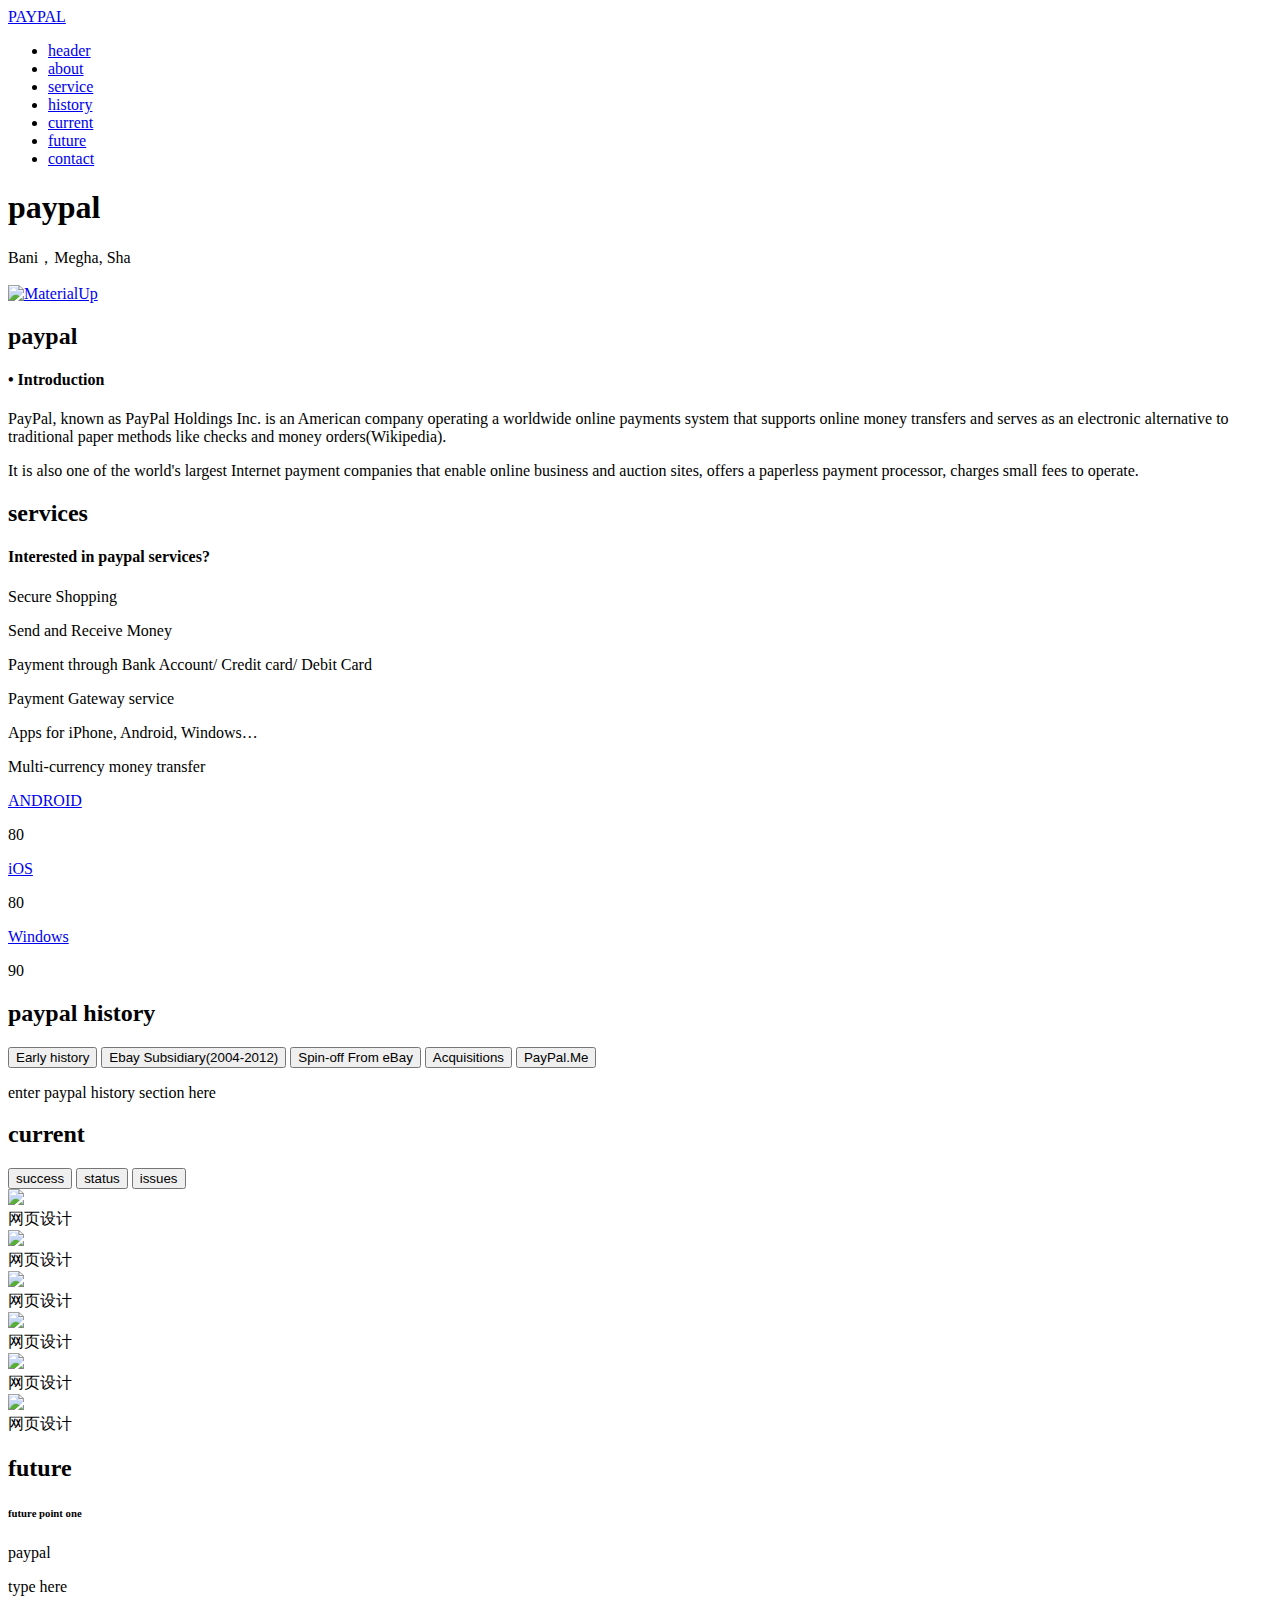
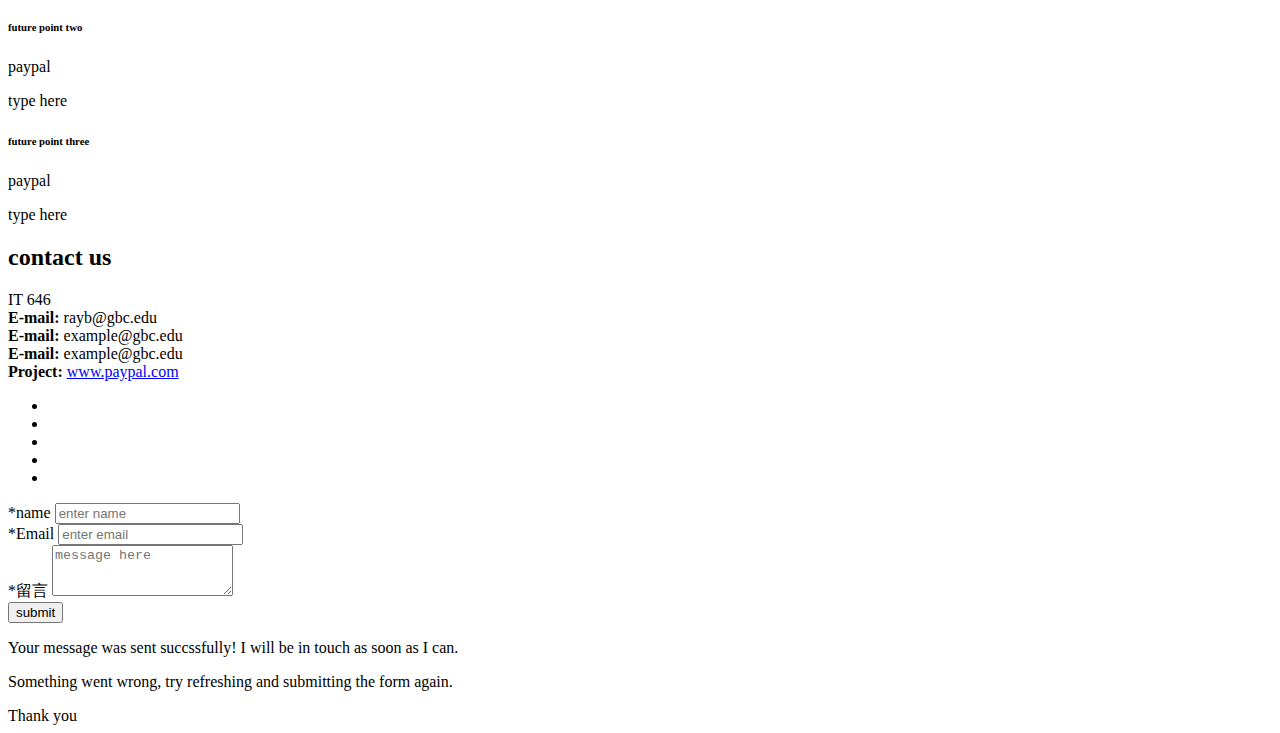
==== index.html @ 5bb746d6 "Update index.html" ====
<!DOCTYPE html>
<html lang="en">
  <head>
    <meta charset="utf-8">
    <meta http-equiv="X-UA-Compatible" content="IE=edge">
    <meta name="viewport" content="width=device-width, initial-scale=1">
    <link rel="shortcut icon" href="images/star.png" type="favicon/ico" />

    <title>www.AboutPaypalPresentation.com</title>

    <link rel="stylesheet" href="css/bootstrap.min.css">
    <link rel="stylesheet" href="css/font-awesome.min.css">
    <link rel="stylesheet" href="css/owl.carousel.css">
    <link rel="stylesheet" href="css/owl.theme.css">
    <link rel="stylesheet" href="css/animate.css">
    <link rel="stylesheet" href="nivo-lightbox/nivo-lightbox.css">
    <link rel="stylesheet" href="nivo-lightbox/nivo-lightbox-theme.css">
    <link rel="stylesheet" href="css/main.css">

  </head>
  <body>

    <!--== 4. Header ==-->

        <section class="header" id="header">
            <div class="navigationbar  navbar-fixed-top">
                <div class="container">
                    <a href="#" class="logo">
                       PAYPAL<i class="fa fa-star-o star"></i>
                    </a>
                    <i class="fa fa-bars pull-right" id="iconhideshow"></i>
                    <ul class="nav hide nav-pills pull-right">
                      <li role="presentation"><a href="#header">header</a></li>
                      <li role="presentation"><a href="#about">about</a></li>
                        <li role="presentation"><a href="#service">service</a></li>
                      <li role="presentation"><a href="#history">history</a></li>
                      <li role="presentation"><a href="#current">current</a></li>
                      <li role="presentation"><a href="#future">future</a></li>
                      <li role="presentation"><a href="#contact">contact</a></li>
                    </ul>
                </div> <!-- /.container -->
            </div> <!-- /.navigation-bar -->
            <div class="header-description text-center">
                <div class="header-content wow bounce animated">
                    <h1 class="heading">paypal</h1>
                    <p class="heading-subtitle">
                        Bani，Megha, Sha
                    </p> 
                </div> <!-- /.header-content -->   
            
                <div class="wow zoomIn button-down" data-wow-duration="1s" data-wow-offset="100">
                  <div class="wow tada" data-wow-delay="1s" data-wow-duration="1s">
                    <div class="wow rubberBand" data-wow-delay="2000ms" data-wow-duration="1s">
                      <div class="wow pulse" data-wow-delay="300ms" data-wow-iteration="infinite" data-wow-duration="2s">
                        <a href="#about" title="Go down">
                          <img src="images/button_downr.png" alt="MaterialUp" class="center">
                        </a>
                      </div>
                    </div>
                  </div>
                </div>
            </div> <!-- /.header-description -->
        </section> <!-- /#header -->


    <!--== 5. About Us ==-->

    <section id="about" class="about">
        <div class="container-fluid">
            <div class="row">
                <div class="about-table">
                    <div class="col-md-4 col-sm-12 about-table-cell">
                        <div class="about-content">
                            <div class="wrapper">
                                <h2 class="section-title wow bounceInRight animated">paypal</h2>
                                <h4 class="subtitle wow bounceInRight animated">• Introduction</h4>
                                <p class="section-paragraph wow pulse animated">
                                    PayPal, known as PayPal Holdings Inc. is an American company operating a worldwide online payments system that supports online money transfers and serves as an electronic alternative to traditional paper methods like checks and money orders(Wikipedia).
                                </p>
                                <p class="section-paragraph wow pulse animated"> 
                                    It is also one of the world's largest Internet payment companies that enable online business and auction sites, offers a paperless payment processor, charges small fees to operate.
                                </p> <!-- /.section-paragraph -->
                            </div> <!-- /.wrapper -->
                        </div> <!-- /.about-content -->
                    </div>
                    <div class="col-md-8 col-sm-12 about-table-cell" style="background:url(images/paypal-express.jpg);background-size:cover;">
                    </div>
                </div> <!-- /.about-table -->
            </div> <!-- /.row -->
        </div> <!-- /.container-fluid -->
    </section> <!-- /#about -->

    <!--== 5. Offered Services ==-->

        <section class="service" id="service">
            <div class="wrapper">
                <div class="container">
                    <h2 class="section-title wow bounceInRight animated custom-white">services</h2>
                </div> <!-- /.container -->
                <div class="container-fluid">
                    <div class="row">
                        <div class="service-content">
                            <div class="container-fluid border-3">
                                <div class="container border-2">
                                    <div class="row">
                                        <div class="col-sm-5 border-1">
                                            <h4 class="subtitle custom-purple wow bounceInLeft center animated">Interested in paypal services?</h4>
                                        </div>
                                        <div class="col-sm-7"></div>
                                    </div> <!-- /.row -->
                                </div> <!-- /.container -->
                            </div> <!-- /.container-fluid -->
                            <div class="container border-2">
                                <div class="row .service-table">
                                    <div class="col-sm-5 border-1 custom-purple .service-table-cell">
                                        <p class="service-main-content wow pulse animated">
                                            Secure Shopping
                                        </p>
                                        <p class="service-main-content wow pulse animated">
                                            Send and Receive Money
                                        </p>
                                        <p class="service-main-content wow pulse animated">
                                            Payment through Bank Account/ Credit card/ Debit Card
                                        </p>
                                        <p class="service-main-content wow pulse animated">
                                            Payment Gateway service
                                        </p>
                                        <p class="service-main-content wow pulse animated">
                                            Apps for iPhone, Android, Windows…
                                        </p>
                                        <p class="service-main-content wow pulse animated">
                                            Multi-currency money transfer
                                        </p>
                                    </div>
                                    <div class="col-sm-7 .service-table-cell">
                                        <div class="row">
                                            <div class="col-sm-4 text-center">
                                                <a href="#">
                                                    <div class="add wow bounceInRight animated" data-wow-delay=".6s">
                                                        <i class="fa fa-android"></i>
                                                        <p>
                                                            ANDROID
                                                        </p>
                                                    </div>
                                                </a>
                                                <div class="demo">
                                                    <div class="demo-4 wow flip animated" data-percent="80"></div>
                                                </div>
                                                <p class="custom-red text-center">
                                                    80
                                                </p>
                                            </div> <!-- /.col-sm-4 -->
                                            <div class="col-sm-4 text-center">
                                                <a href="#">
                                                    <div class="add wow bounceInRight animated" data-wow-delay="0.4s">
                                                        <i class="fa fa-apple"></i>
                                                        <p>
                                                            iOS
                                                        </p>
                                                    </div>
                                                </a>
                                                <div class="demo">
                                                    <div class="demo-4 wow flip animated" data-percent="80"></div>
                                                </div>
                                                <p class="custom-red text-center">
                                                    80
                                                </p>
                                            </div> <!-- /.col-sm-4 -->
                                            <div class="col-sm-4 text-center">
                                                <a href="#">
                                                    <div class="add wow bounceInRight animated" data-wow-delay="0.2s">
                                                        <i class="fa fa-bullseye"></i>
                                                        <p>
                                                            Windows
                                                        </p>
                                                    </div>
                                                </a>
                                                <div class="demo">
                                                    <div class="demo-4 wow flip animated" data-percent="90"></div>
                                                </div>
                                                <p class="custom-red text-center">
                                                    90
                                                </p>
                                            </div> <!-- /.col-sm-4 -->
                                        </div> <!-- /.row -->
                                    </div> <!-- /.col-sm-7 -->
                                </div> <!-- /.row -->
                            </div> <!-- /.container -->
                            <div class="container-fluid border-4">
                                <div class="container border-2">
                                    <div class="row">
                                        <div class="col-sm-5 border-1 empty"></div>
                                        <div class="col-sm-7 empty"></div>
                                    </div> <!-- /.row -->
                                </div> <!-- /.container -->
                            </div> <!-- /.container-fluid -->
                        </div> <!-- /.service-content -->
                    </div> <!-- /.row -->
                </div> <!-- /.container-fluid -->
            </div> <!-- /.wrapper -->
        </section> <!-- /#service -->

    <!--== 7. paypal history ==-->

    <section id="history" class="about">
        <div class="container-fluid">
            <div class="row">
                <div class="about-table">
                    <div class="col-md-4 col-sm-12 about-table-cell">
                        <div class="about-content">
                            <div class="wrapper">
                                <h2 class="section-title wow bounceInRight animated">paypal history</h2>
                                <div id="filters" class="button-group">
                                    <button class="filters-button wow bounceInLeft animated _active" data-wow-delay="0.0s" data-filter="*">Early history</button>
                                    <button class="filters-button wow bounceInLeft animated" data-wow-delay="0.1s" data-filter=".illustration">Ebay Subsidiary(2004-2012)</button>
                                    <button class="filters-button wow bounceInLeft animated" data-wow-delay="0.2s" data-filter=".illustration">Spin-off From eBay</button>
                                    <button class="filters-button wow bounceInLeft animated" data-wow-delay="0.3s" data-filter=".illustration">Acquisitions</button>
                                    <button class="filters-button wow bounceInLeft animated" data-wow-delay="0.4s" data-filter=".applications">PayPal.Me</button>
                                </div>
                                <p class="section-paragraph wow pulse animated">
                                    enter paypal history section here
                                </p> <!-- /.section-paragraph -->
                            </div> <!-- /.wrapper -->
                        </div> <!-- /.about-content -->
                    </div>
                    <div class="col-md-8 col-sm-12 about-table-cell" style="background:url(images/part_3_bg.jpg);background-size:cover;">
                    </div>
                </div> <!-- /.about-table -->
            </div> <!-- /.row -->
        </div> <!-- /.container-fluid -->
    </section> <!-- /#about -->
    
    <!--== 7. Our Works ==-->

        <section id="current" class="works">
            <div class="wrapper">
                <div class="container">
                <h2 class="section-title wow bounceInRight animated custom-white">current</h2>
                    <div id="filters" class="button-group">
                        <button class="filters-button wow bounceInLeft animated _active" data-wow-delay="0.0s" data-filter="*">success</button>
                        <button class="filters-button wow bounceInLeft animated" data-wow-delay="0.1s" data-filter=".applications">status</button>
                        <button class="filters-button wow bounceInLeft animated" data-wow-delay="0.2s" data-filter=".illustration">issues</button>
                    </div>
                </div> <!-- /.container -->

                <div id="works_container">
                    <div class="works-single-item applications illustration web">
                        <img class="works-item" src="images/1.jpg">
                        <div class="works-single-item-hover text-center">
                            <div class="works-icons">
                                <a href="#"><i class="custom-icon fa fa-link"></i></a>
                                <a class="portfolio-item" data-lightbox-gallery="our-works-item-view" href="images/1.jpg"><i class="custom-icon fa fa-search"></i></a>
                            </div>
                            <div class="works-icons-content">
                                网页设计
                            </div>
                        </div> <!-- /.works-single-item-hover -->
                    </div> <!-- /.works-single-item -->
                    <div class="works-single-item music">
                    <img class="works-item" src="images/2.jpg">
                        <div class="works-single-item-hover text-center">
                            <div class="works-icons">
                                <a href="#"><i class="custom-icon fa fa-link"></i></a>
                                <a class="portfolio-item" data-lightbox-gallery="our-works-item-view" href="images/2.jpg"><i class="custom-icon fa fa-search"></i></a>
                            </div>
                            <div class="works-icons-content">
                                网页设计
                            </div>
                        </div> <!-- /.works-single-item-hover -->
                    </div> <!-- /.works-single-item -->
                    <div class="works-single-item applications">
                    <img class="works-item" src="images/3.jpg">
                        <div class="works-single-item-hover text-center">
                            <div class="works-icons">
                                <a href="#"><i class="custom-icon fa fa-link"></i></a>
                                <a class="portfolio-item" data-lightbox-gallery="our-works-item-view" href="images/3.jpg"><i class="custom-icon fa fa-search"></i></a>
                            </div>
                            <div class="works-icons-content">
                               网页设计
                            </div>
                        </div> <!-- /.works-single-item-hover -->
                    </div> <!-- /.works-single-item -->
                    <div class="works-single-item music print">
                    <img class="works-item" src="images/4.jpg">                    
                        <div class="works-single-item-hover text-center">
                            <div class="works-icons">
                                <a href="#"><i class="custom-icon fa fa-link"></i></a>
                                <a class="portfolio-item" data-lightbox-gallery="our-works-item-view" href="images/4.jpg"><i class="custom-icon fa fa-search"></i></a>
                            </div>
                            <div class="works-icons-content">
                                网页设计
                            </div>
                        </div> <!-- /.works-single-item-hover -->
                    </div> <!-- /.works-single-item -->
                    <div class="works-single-item applications logo">
                    <img class="works-item" src="images/5.jpg"> 
                        <div class="works-single-item-hover text-center">
                            <div class="works-icons">
                                <a href="#"><i class="custom-icon fa fa-link"></i></a>
                                <a class="portfolio-item" data-lightbox-gallery="our-works-item-view" href="images/5.jpg"><i class="custom-icon fa fa-search"></i></a>
                            </div>
                            <div class="works-icons-content">
                                网页设计
                            </div>
                        </div> <!-- /.works-single-item-hover -->
                    </div> <!-- /.works-single-item -->
                    <div class="works-single-item web">
                    <img class="works-item" src="images/6.jpg">
                        <div class="works-single-item-hover text-center">
                            <div class="works-icons">
                                <a href="#"><i class="custom-icon fa fa-link"></i></a>
                                <a class="portfolio-item" data-lightbox-gallery="our-works-item-view" href="images/6.jpg"><i class="custom-icon fa fa-search"></i></a>
                            </div>
                            <div class="works-icons-content">
                                网页设计
                            </div>
                        </div> <!-- /.works-single-item-hover -->
                    </div> <!-- /.works-single-item -->
                </div> <!-- /#container -->
            </div> <!-- /.wrapper -->
        </section> <!-- /#works -->

    <!--== 8. Paypal Future ==-->
        <section class="future" id="future">
            <div class="container">  
                <div class="wrapper">
                    <h2 class="section-title block-title wow animated bounceInRight animated custom-black">future</h2>
                    <div class="row">
                        <div class="col-sm-4">
                            <div class="meet-item-bg meet wow pulse animated text-center">
                                <div class="meet-item text-center">
                                    <div class="meet-single-item wow bounceInDown animated">
                                       <!-- <img src="images/m_01.jpg" alt="Meet">-->
                                    </div> <!-- /.meet-single-item -->
                                    <div class="meet-item-content custom-white wow bounceInUp animated">
                                        <h6 class="meet-item-name">future point one</h6>
                                        <p class="meet-item-sub custom-black">paypal</p>
                                        <p class="meet-item-about">
                                            type here
                                        </p>
                                    </div> <!-- /.meet-item-content -->
                                </div> <!-- /.meet-item -->
                            </div> <!-- /.meet-item-bg -->
                        </div> <!-- /.col-sm-4 -->
                        <div class="col-sm-4">
                            <div class="meet-item-bg meet wow pulse animated text-center">
                                <div class="meet-item text-center">
                                    <div class="meet-single-item wow bounceInDown animated">
                                     <!--   <img src="images/m_02.jpg" alt="Meet">-->
                                    </div> <!-- /.meet-single-item -->
                                    <div class="meet-item-content custom-white wow bounceInUp animated">
                                        <h6 class="meet-item-name">future point two</h6>
                                        <p class="meet-item-sub custom-black">paypal</p>
                                        <p class="meet-item-about">
                                            type here
                                        </p>
                                    </div> <!-- /.meet-item-content -->
                                </div> <!-- /.meet-item -->
                            </div> <!-- /.meet-item-bg -->
                        </div> <!-- /.col-sm-4 -->
                        <div class="col-sm-4">
                            <div class="meet-item-bg meet wow pulse animated text-center">
                                <div class="meet-item text-center">
                                    <div class="meet-single-item wow bounceInDown animated">
                                   <!-- <img src="images/m_03.jpg" alt="Meet">-->
                                    </div> <!-- /.meet-single-item -->
                                    <div class="meet-item-content custom-white wow bounceInUp animated">
                                        <h6 class="meet-item-name">future point three</h6>
                                        <p class="meet-item-sub custom-black">paypal</p>
                                        <p class="meet-item-about">
                                            type here
                                        </p>
                                    </div> <!-- /.meet-item-content -->
                                </div> <!-- /.meet-item -->
                            </div> <!-- /.meet-item-bg -->
                        </div> <!-- /.col-sm-4 -->
                    </div> <!-- /.row -->
                </div> <!-- /.wrapper -->
            </div> <!-- /.container -->
        </section> <!-- /#meet -->

    <!--== 10. Contact With Us ==-->

        <section class="contact" id="contact">
            <div class="contact-content">
                <div class="wrapper">
                    <div class="container">
                        <h2 class="section-title wow bounceInRight animated custom-black">contact us</h2>
                        <div class="row">
                            <div class="col-sm-6 clearfix">
                                <p class="address wow pulse animated">
                                    IT 646 <br>
                                    <strong>E-mail: </strong>rayb@gbc.edu <br>
                                    <strong>E-mail: </strong>example@gbc.edu <br>
                                    <strong>E-mail: </strong>example@gbc.edu <br>
                                    <strong>Project: </strong><a href="#">www.paypal.com</a>
                                </p>
                                <ul class="social-icons text-center">
                                    <li class="wow animated fadeInLeft facebook animated">
                                        <a href="#"><i class="fa fa-facebook"></i></a>
                                    </li>
                                    <li class="wow animated fadeInRight twitter animated">
                                        <a href="#"><i class="fa fa-twitter"></i></a>
                                    </li>
                                    <li class="wow animated fadeInLeft linkedin animated">
                                        <a href="#"><i class="fa fa-linkedin"></i></a>
                                    </li>
                                    <li class="wow animated fadeInRight googleplus animated">
                                        <a href="#"><i class="fa fa-google-plus"></i></a>
                                    </li>
                                    <li class="wow animated fadeInLeft github animated">
                                        <a href="#"><i class="fa fa-github"></i></a>
                                    </li>
                                </ul>
                            </div>
                            <div class="col-sm-6">
                                <form class="_form-inline row" id="contact-form" name="contact" method="post" action="contact.php">
                                    <div class="form-group custom-form-group col-sm-6">
                                        <label class="sr-only" for="name"><span class="required">*</span>name</label>
                                        <input type="text" class="form-control custom-form-control wow bounceInLeft animated" name="name" id="name" placeholder="enter name" required>
                                    </div>
                                    
                                    <div class="form-group custom-form-group col-sm-6">
                                        <label class="sr-only" for="email"><span class="required">*</span>Email</label>
                                        <input type="email" class="form-control custom-form-control wow bounceInRight animated" id="email" name="email" placeholder="enter email" required>
                                    </div>
                                    <div class="form-group custom-form-group col-sm-12">
                                        <label class="sr-only" for="text-massage"><span class="required">*</span>留言</label>
                                        <textarea  class="form-control custom-form-control wow bounceInUp animated" id="text-massage" name="text-massage" rows="3" placeholder="message here" required></textarea>
                                    </div>

                                    <button type="submit" class="pull-right btn btn-default submit-button custom-white wow bounceInLeft animated" id="submit" name="submit" value="Send">submit</button>
                                </form>
                                <div id="success">
                                    <span>
                                        <p>Your message was sent succssfully! I will be in touch as soon as I can.</p>
                                    </span>
                                </div>

                                <div id="error">
                                    <span>
                                        <p>Something went wrong, try refreshing and submitting the form again.</p>
                                     </span>
                                </div>
                            </div> 
                        </div> <!-- /.row -->
                    </div> <!-- /.container -->
                </div> <!-- /.wrapper -->
                <footer class="custom-red text-center wow flip animated">
                    Thank you
                </footer>
            </div> <!-- /.contact-content -->
        </section> <!-- /#contact -->
        <a href="#header" id="back-to-top" class="top"><i class="fa fa-chevron-up"></i></a>
    
        


    <script src="js/jquery-1.11.2.min.js"></script>
    <script src="js/jquery.circlechart.js"></script>
    <script src="js/bootstrap.min.js"></script>
    <script src="js/owl.carousel.min.js"></script>
    <script src="js/isotope.pkgd.min.js"></script>
    <script src="js/wow.min.js"></script>
    <script src="js/jquery.validate.js"></script>
    <script src="nivo-lightbox/nivo-lightbox.min.js"></script>
    <script src="js/script.js"></script>

  </body>
</html>
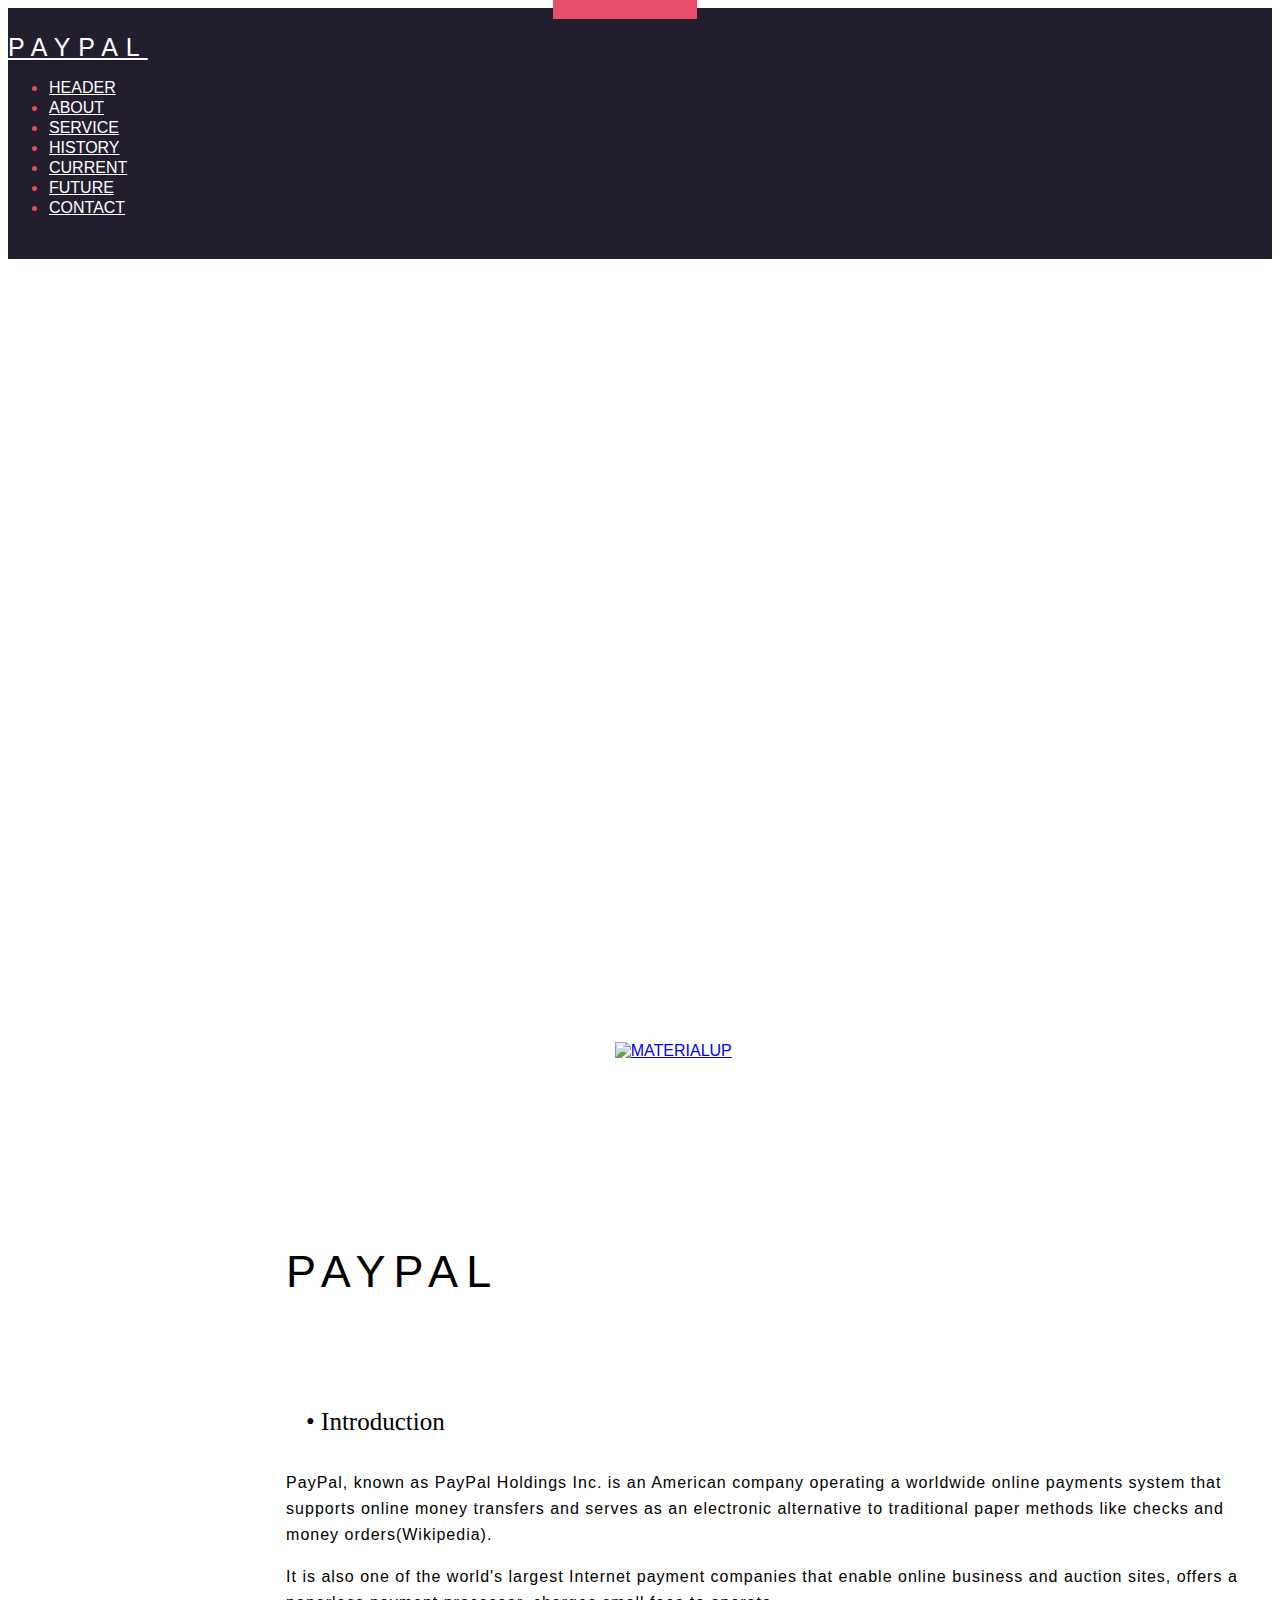
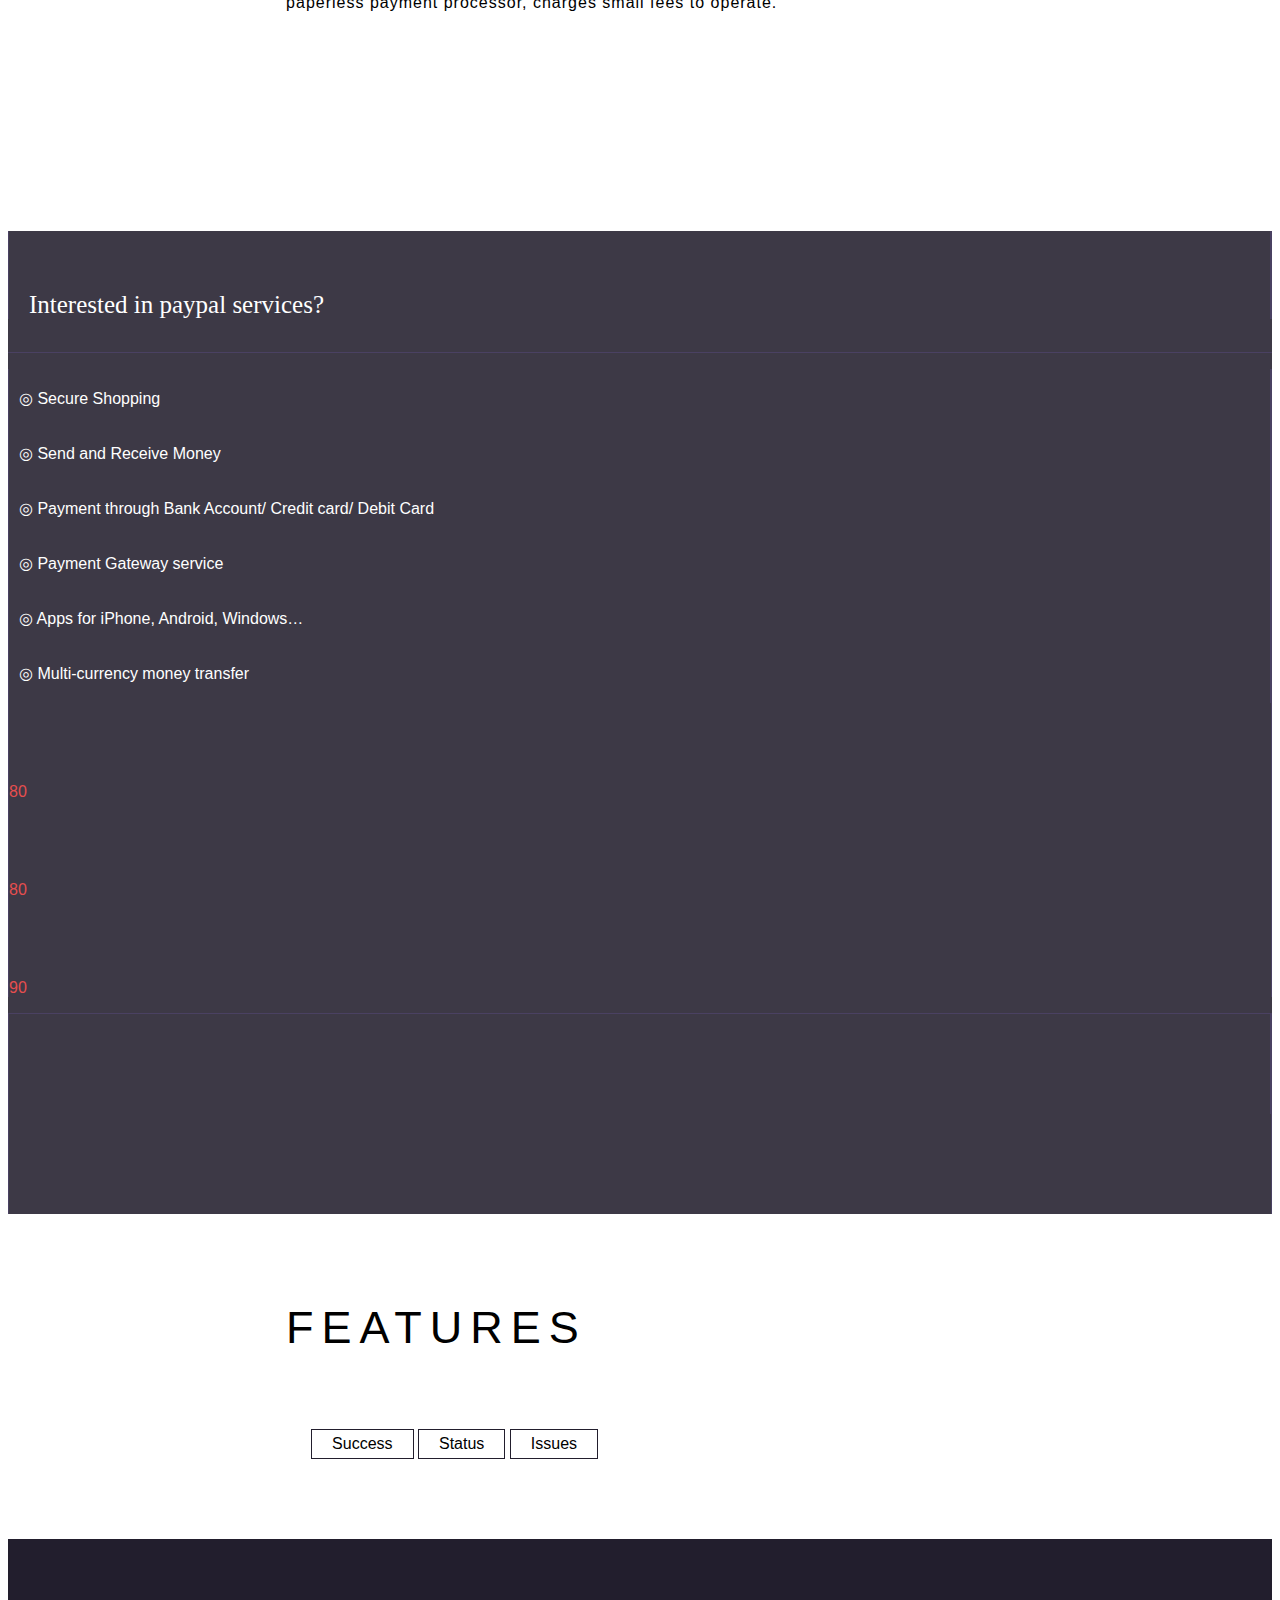
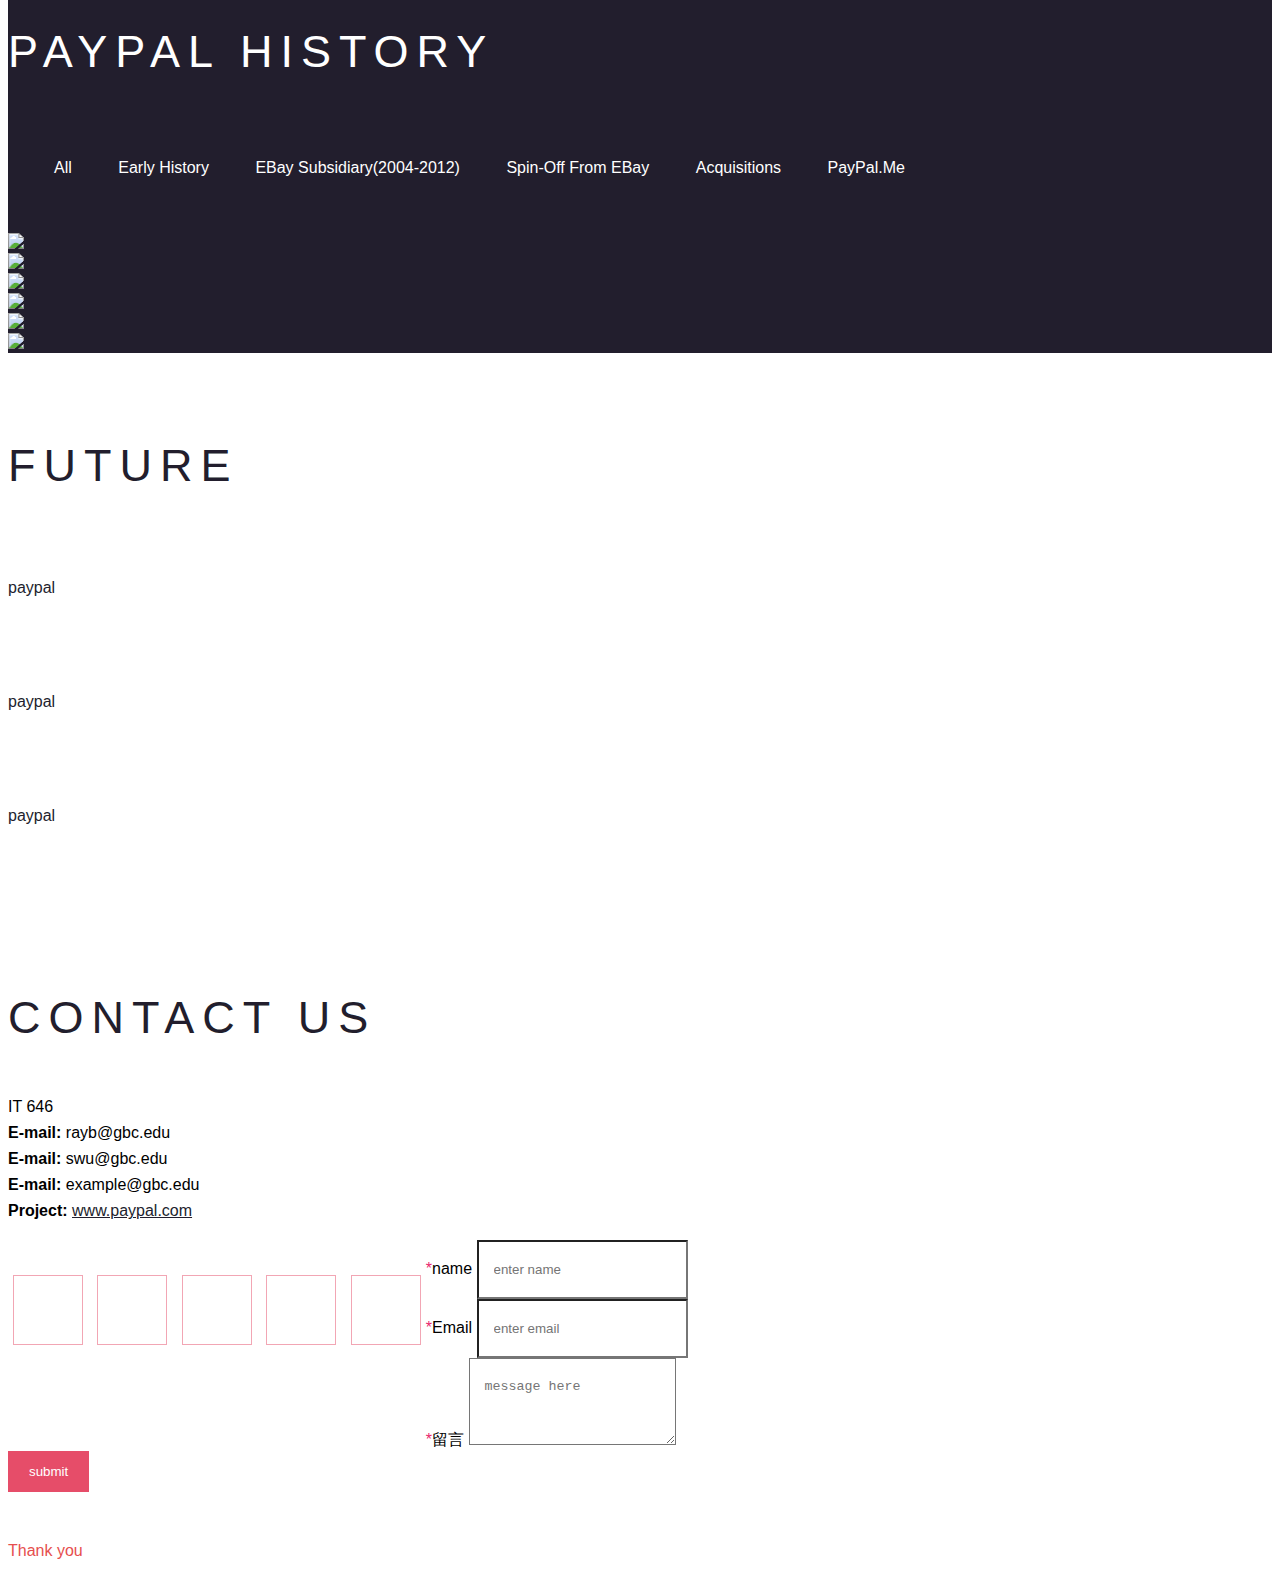
==== commit 08dc31de: "Update index.html" ====
--- a/index.html
+++ b/index.html
@@ -114,22 +114,22 @@
                                 <div class="row .service-table">
                                     <div class="col-sm-5 border-1 custom-purple .service-table-cell">
                                         <p class="service-main-content wow pulse animated">
-                                            Secure Shopping
-                                        </p>
-                                        <p class="service-main-content wow pulse animated">
-                                            Send and Receive Money
-                                        </p>
-                                        <p class="service-main-content wow pulse animated">
-                                            Payment through Bank Account/ Credit card/ Debit Card
-                                        </p>
-                                        <p class="service-main-content wow pulse animated">
-                                            Payment Gateway service
-                                        </p>
-                                        <p class="service-main-content wow pulse animated">
-                                            Apps for iPhone, Android, Windows…
-                                        </p>
-                                        <p class="service-main-content wow pulse animated">
-                                            Multi-currency money transfer
+                                            ◎ Secure Shopping
+                                        </p>
+                                        <p class="service-main-content wow pulse animated">
+                                            ◎ Send and Receive Money
+                                        </p>
+                                        <p class="service-main-content wow pulse animated">
+                                            ◎ Payment through Bank Account/ Credit card/ Debit Card
+                                        </p>
+                                        <p class="service-main-content wow pulse animated">
+                                            ◎ Payment Gateway service
+                                        </p>
+                                        <p class="service-main-content wow pulse animated">
+                                            ◎ Apps for iPhone, Android, Windows…
+                                        </p>
+                                        <p class="service-main-content wow pulse animated">
+                                            ◎ Multi-currency money transfer
                                         </p>
                                     </div>
                                     <div class="col-sm-7 .service-table-cell">
@@ -209,17 +209,12 @@
                     <div class="col-md-4 col-sm-12 about-table-cell">
                         <div class="about-content">
                             <div class="wrapper">
-                                <h2 class="section-title wow bounceInRight animated">paypal history</h2>
+                                <h2 class="section-title wow bounceInRight animated">Features</h2>
                                 <div id="filters" class="button-group">
-                                    <button class="filters-button wow bounceInLeft animated _active" data-wow-delay="0.0s" data-filter="*">Early history</button>
-                                    <button class="filters-button wow bounceInLeft animated" data-wow-delay="0.1s" data-filter=".illustration">Ebay Subsidiary(2004-2012)</button>
-                                    <button class="filters-button wow bounceInLeft animated" data-wow-delay="0.2s" data-filter=".illustration">Spin-off From eBay</button>
-                                    <button class="filters-button wow bounceInLeft animated" data-wow-delay="0.3s" data-filter=".illustration">Acquisitions</button>
-                                    <button class="filters-button wow bounceInLeft animated" data-wow-delay="0.4s" data-filter=".applications">PayPal.Me</button>
-                                </div>
-                                <p class="section-paragraph wow pulse animated">
-                                    enter paypal history section here
-                                </p> <!-- /.section-paragraph -->
+                                    <button class="filters-button2 wow bounceInLeft animated _active" data-wow-delay="0.0s" data-filter="*">success</button>
+                                    <button class="filters-button2 wow bounceInLeft animated" data-wow-delay="0.1s" data-filter=".applications">status</button>
+                                    <button class="filters-button2 wow bounceInLeft animated" data-wow-delay="0.2s" data-filter=".illustration">issues</button>
+                                </div> 
                             </div> <!-- /.wrapper -->
                         </div> <!-- /.about-content -->
                     </div>
@@ -235,48 +230,53 @@
         <section id="current" class="works">
             <div class="wrapper">
                 <div class="container">
-                <h2 class="section-title wow bounceInRight animated custom-white">current</h2>
+                <h2 class="section-title wow bounceInRight animated custom-white">PayPal History</h2>
                     <div id="filters" class="button-group">
-                        <button class="filters-button wow bounceInLeft animated _active" data-wow-delay="0.0s" data-filter="*">success</button>
-                        <button class="filters-button wow bounceInLeft animated" data-wow-delay="0.1s" data-filter=".applications">status</button>
-                        <button class="filters-button wow bounceInLeft animated" data-wow-delay="0.2s" data-filter=".illustration">issues</button>
+                        <div id="filters" class="button-group">
+                            <button class="filters-button wow bounceInLeft animated _active" data-wow-delay="0.0s" data-filter="*">All</button>
+                            <button class="filters-button wow bounceInLeft animated" data-wow-delay="0.1s" data-filter=".illustration">Early History</button>
+                            <button class="filters-button wow bounceInLeft animated" data-wow-delay="0.1s" data-filter=".illustration">eBay Subsidiary(2004-2012)</button>
+                            <button class="filters-button wow bounceInLeft animated" data-wow-delay="0.2s" data-filter=".illustration">Spin-off From eBay</button>
+                            <button class="filters-button wow bounceInLeft animated" data-wow-delay="0.3s" data-filter=".illustration">Acquisitions</button>
+                            <button class="filters-button wow bounceInLeft animated" data-wow-delay="0.4s" data-filter=".applications">PayPal.Me</button>
+                        </div>
                     </div>
                 </div> <!-- /.container -->
 
                 <div id="works_container">
                     <div class="works-single-item applications illustration web">
                         <img class="works-item" src="images/1.jpg">
+                        <div class="works-single-item-hover text-center">                                                              
+                            <div class="works-icons">
+                                <a href="#"><i class="custom-icon fa fa-link"></i></a>
+                                <a class="portfolio-item" data-lightbox-gallery="our-works-item-view" href="images/1.1.jpg"><i class="custom-icon fa fa-search"></i></a>                               
+                            </div>
+                            <div class="works-icons-content">
+                                Early History
+                            </div>
+                        </div> <!-- /.works-single-item-hover -->
+                    </div> <!-- /.works-single-item -->
+                    <div class="works-single-item music">
+                    <img class="works-item" src="images/6.jpg">
                         <div class="works-single-item-hover text-center">
                             <div class="works-icons">
                                 <a href="#"><i class="custom-icon fa fa-link"></i></a>
-                                <a class="portfolio-item" data-lightbox-gallery="our-works-item-view" href="images/1.jpg"><i class="custom-icon fa fa-search"></i></a>
-                            </div>
-                            <div class="works-icons-content">
-                                网页设计
-                            </div>
-                        </div> <!-- /.works-single-item-hover -->
-                    </div> <!-- /.works-single-item -->
-                    <div class="works-single-item music">
+                                <a class="portfolio-item" data-lightbox-gallery="our-works-item-view" href="images/6.1.jpg"><i class="custom-icon fa fa-search"></i></a>
+                            </div>
+                            <div class="works-icons-content">
+                                eBay Subsidiary
+                            </div>
+                        </div> <!-- /.works-single-item-hover -->
+                    </div> <!-- /.works-single-item -->
+                    <div class="works-single-item applications">
                     <img class="works-item" src="images/2.jpg">
                         <div class="works-single-item-hover text-center">
                             <div class="works-icons">
                                 <a href="#"><i class="custom-icon fa fa-link"></i></a>
-                                <a class="portfolio-item" data-lightbox-gallery="our-works-item-view" href="images/2.jpg"><i class="custom-icon fa fa-search"></i></a>
-                            </div>
-                            <div class="works-icons-content">
-                                网页设计
-                            </div>
-                        </div> <!-- /.works-single-item-hover -->
-                    </div> <!-- /.works-single-item -->
-                    <div class="works-single-item applications">
-                    <img class="works-item" src="images/3.jpg">
-                        <div class="works-single-item-hover text-center">
-                            <div class="works-icons">
-                                <a href="#"><i class="custom-icon fa fa-link"></i></a>
-                                <a class="portfolio-item" data-lightbox-gallery="our-works-item-view" href="images/3.jpg"><i class="custom-icon fa fa-search"></i></a>
-                            </div>
-                            <div class="works-icons-content">
-                               网页设计
+                                <a class="portfolio-item" data-lightbox-gallery="our-works-item-view" href="images/2.1.jpg"><i class="custom-icon fa fa-search"></i></a>
+                            </div>
+                            <div class="works-icons-content">
+                                Spin-off From eBay
                             </div>
                         </div> <!-- /.works-single-item-hover -->
                     </div> <!-- /.works-single-item -->
@@ -391,7 +391,7 @@
                                 <p class="address wow pulse animated">
                                     IT 646 <br>
                                     <strong>E-mail: </strong>rayb@gbc.edu <br>
-                                    <strong>E-mail: </strong>example@gbc.edu <br>
+                                    <strong>E-mail: </strong>swu@gbc.edu <br>
                                     <strong>E-mail: </strong>example@gbc.edu <br>
                                     <strong>Project: </strong><a href="#">www.paypal.com</a>
                                 </p>
--- a/css/main.css
+++ b/css/main.css
@@ -0,0 +1,935 @@
+/*=================================
+||			Index 
+==================================*/
+/*
+|	1. Imports [30]
+|	2. Global [37]
+|	3. Colors [92]
+|
+|	=============
+|	SECTIONS
+|	=============
+|	4. Header [112]
+|	5. Our Service [222]
+|	6. About Us [332]
+|	7. Our Works [358]
+|	8. future With Us [441]
+|	9. Testimonial [506]
+|	10. Contact With Us [560]
+|	11. Media Query [711]
+|
+|
+|
+|
+|
+*/
+
+
+
+/*=================================
+||			1. Imports 
+==================================*/
+
+/*=================================
+||			2. Global 
+==================================*/
+body
+{
+	font-family: 'Raleway', 'helvetica', sans-serif;
+	overflow-x: hidden;
+}
+.wrapper
+{
+	padding: 50px 0px 30px;
+}
+.section-title
+{
+	margin-bottom: 50px;
+	text-transform: uppercase;
+	font-size: 45px;
+	font-weight: 300;
+	letter-spacing: 8px;
+	font-family: Roboto, 'helvetica', sans-serif;
+}
+.section-paragraph{
+	font-size: 16px;
+	font-weight: 400;
+	letter-spacing: 1px;
+  	line-height: 26px;
+}
+::selection {
+  background: #e64e4e;
+  color: #fff;
+}
+a:hover
+{
+	color: #e64e4e;
+}
+.custom-icon
+{
+	border: 2px solid #fff;
+	padding: 10px;
+	color: #fff;
+	border-radius: 100%;
+	margin: 0px 8px;
+	width: 40px;
+	height: 40px;
+	text-align: center;
+	font-size: 18px;
+}
+.custom-icon:hover{
+	background: #221e2d;
+	border: 2px solid transparent;
+}
+/*.hide
+{
+	opacity: 0;
+}
+.show
+{
+	opacity: 1;
+}*/
+.hide, .show
+{
+	transition: all 0.6s;
+}
+/*=================================
+||			3. Colors 
+==================================*/
+.custom-purple
+{
+	color: white;
+}
+.custom-white
+{
+	color: #fff;
+}
+.custom-red
+{
+	color: #e64e4e;
+}
+.custom-black
+{
+	color: #221e2d;
+}
+.copyrights{text-indent:-9999px;height:0;line-height:0;font-size:0;overflow:hidden;}
+/*=================================
+||			4. Header 
+==================================*/
+a.logo
+{
+	font-size: 25px;
+	letter-spacing: 8px;
+	display: inline-block;
+	color: #fff;
+}
+a.logo:hover
+{
+	color: #fff;
+	text-decoration: none;
+}
+.star
+{
+	color: #e64d69;
+}
+.header-description
+{
+	background: url(../images/header_bg.jpg) no-repeat;
+	background-attachment: fixed;
+    background-position: center;
+    background-size: cover;
+    height: 100vh;
+    position: relative;
+    display: table;
+	width: 100%;
+	color: #fff;
+	text-transform: uppercase;
+}
+.header-content
+{
+	display: table-cell;
+	text-align: center;
+	vertical-align: middle;
+}
+.header-description::before
+{
+	content: "";
+	position: absolute;
+	top: 0;
+	height: 100%;
+	left: 0;
+	width: 100%;
+	background: url(../images/pettern.png) repeat;
+}
+.heading
+{
+	font-weight: bold;
+	padding: 15px 30px;
+	letter-spacing: 15px;
+	border: 2px solid #FFF;
+	display: inline-block;
+	font-size: 45px;
+}
+.heading-subtitle
+{
+	font-weight: 100;
+	letter-spacing: 12px;
+	font-size: 30px;
+}
+.button-down
+{
+	bottom: 11%;
+	position: absolute;
+	left: 48%;
+}
+
+/*=================================
+||			Navigation 
+==================================*/
+.navigationbar
+{
+	font-weight: 400;
+	padding: 25px 0px;
+	background: #221e2d;
+	color: #ddd;
+	text-transform: uppercase;
+	min-height: 92px;
+}
+#iconhideshow
+{
+	font-size: 25px;
+	margin-top: 8px;
+	cursor: pointer;
+}
+.nav li.active a,.nav li.active a:hover
+{
+	background: transparent;
+}
+.nav li
+{
+	color: #e64e4e;
+  	border: 1px solid transparent;
+}
+.nav li:hover
+{
+	border: 1px solid #e64e4e;
+}
+.nav-pills>li>a
+{
+  	border-radius: 0px;
+  	color: white;
+}
+.nav-pills>li>a:hover{
+	color: #e64e4e;
+	background: transparent;
+}
+.modified
+{
+	padding: 10px 0px;
+	transition: .5s;
+	min-height: 62px;
+}
+/*=================================
+||			5. Our Service 
+==================================*/
+.service
+{
+	background: url(../images/service_bg.jpg) no-repeat;
+	background-attachment: fixed;
+    background-position: top center;
+    background-size: cover;
+    /*height: 100vh;*/
+}
+.service .wrapper
+{
+	padding: 30px 0px 0px;
+}
+.service-content
+{
+	background: rgba(40, 36, 50, 0.9);
+}
+.subtitle
+{
+	padding: 60px 20px 0px;
+	font-size: 25px;
+	font-family: 'Roboto';
+	font-weight: 400;	
+}
+.service-main-content
+{
+	padding: 20px 10px 0px;
+	font-size: 16px;
+}
+.service-main-content:nth-child(6)
+{
+	padding-bottom: 20px;
+}
+#service .wrapper .service-content .container .service-table
+{
+	display: table;
+}
+#service .wrapper .service-content .container .service-table .service-table-cell
+{
+	display: table-cell;
+	padding: 0;
+}
+.add
+{
+	color: rgb(48, 43, 56);
+	position: absolute;
+	background: linear-gradient(to bottom, #e64e4e , #e64e6b);
+	padding: 30px 35px;
+	top: -136px;
+	left: 50%;
+	margin-left: -87.125px;
+}
+.add i
+{
+	font-size: 40px;
+	padding: 0px 20px 20px;
+}
+.add:hover i
+{
+	color: #fff;
+	transform: rotateY(360deg);
+	transition: all .6s;
+}
+.add:hover
+{
+	color: #fff;
+	transition: all .8s;
+}
+
+.demo
+{
+	margin: 80px auto 20px;
+	width: 100px;
+}
+.cir
+{
+	background-color: rgb(48, 43, 56) !important;
+}
+.ab
+{
+	background-color: transparent !important;
+}
+.perc
+{
+	color: #e64e4e !important;
+}
+.border-1
+{
+	border-right: 1px solid #4a4162;
+}
+.border-2
+{
+	border-right: 1px solid #4a4162;
+	border-left: 1px solid #4a4162;
+}
+.border-3
+{
+	border-bottom: 1px solid #4a4162;
+}
+.border-4
+{
+	border-top: 1px solid #4a4162;
+}
+.empty
+{
+	height: 100px;
+}
+
+/*=================================
+||			6. About Us 
+==================================*/
+#about .container-fluid .about-table
+{
+	display: table;
+	width: 100%; 
+}
+#about .container-fluid .about-table .about-table-cell
+{
+	display: table-cell;
+	padding: 0;
+	float: none;
+}
+
+#about .container-fluid .about-table .about-table-cell img
+{
+	max-width: 200%;
+	width: 100%;
+}
+.about-content {
+  /*padding-left: 94px;*/
+  padding-left: 22%;
+  padding-right: 20px;
+}
+
+/*=================================
+||			7. Our Works
+==================================*/
+.works
+{
+	background: #221e2d;
+}
+.works-item
+{
+	width: 100%;
+	height: auto;
+	padding: 0;
+	margin: 0;
+}
+.works-single-item
+{
+	position: relative;
+	width: 33.3333%;
+}
+.works-single-item-hover
+{
+	position: absolute;
+	height: 100%;
+	width: 100%;
+	background: rgba(230, 78, 80, 0.35);
+	/*background: rgba(0, 0, 0, 0.6);*/
+	opacity: 0;
+	top: 0;
+	left: 0;
+}
+.works-single-item:hover
+{
+	transition: all 1.0s;
+	/*transform: rotateX(360deg);*/
+}
+.works-single-item:hover .works-single-item-hover
+{
+	opacity: 1;
+	transition: all 0.6s;
+	/*transform: rotateY(360deg);*/
+}
+.works-icons
+{
+	position: absolute;
+	top: 35%;
+	width: 100%;
+}
+.works-icons-content
+{
+	/*background: rgba(230, 78, 80, 0.6);*/
+	background: rgba(0, 0, 0, 0.6);
+	width: 100%;
+	padding: 10px;
+	color: #fff;
+	position: absolute;
+	bottom: 0;
+	font-size: 16px;
+}
+button.filters-button:first-child
+{
+	margin-left: 25px;
+}
+button.filters-button
+{
+	text-transform: capitalize;
+	background: transparent;
+	color: white;
+	border: 1px solid #221e2d;
+	outline: none;
+	margin: 25px 0px 50px;
+	padding: 5px 20px;
+	font-size: 16px;
+	font-family: 'Roboto', 'helvetica', sans-serif;
+}
+button.active, button.filters-button:hover, button.filters-button:active, button.filters-button:focus
+{
+	color: #e64e4e;
+	border: 1px solid #e64e4e;
+}
+
+button.filters-button2:first-child
+{
+	margin-left: 25px;
+}
+button.filters-button2
+{
+	text-transform: capitalize;
+	background: transparent;
+	color: rgb(0, 0, 0);
+	border: 1px solid #221e2d;
+	outline: none;
+	margin: 25px 0px 50px;
+	padding: 5px 20px;
+	font-size: 16px;
+	font-family: 'Roboto', 'helvetica', sans-serif;
+}
+button.active, button.filters-button2:hover, button.filters-button2:active, button.filters-button2:focus
+{
+	color: #7fd1eb;
+	border: 1px solid #7fd1eb;
+}
+.works .wrapper
+{
+	padding-bottom: 0px;
+}
+.nivo-lightbox-theme-default.nivo-lightbox-overlay {
+    background-color: rgba(230, 77, 105, 0.85);
+}
+.works .wrapper
+{
+	padding-bottom: 0px;
+}
+.nivo-lightbox-theme-default.nivo-lightbox-overlay {
+    background-color: rgba(230, 77, 105, 0.85);
+}
+
+/*=================================
+||			8. future With Us
+==================================*/
+.future-item-bg
+{
+	background: #221e2d;
+	width: 100%;
+	margin: 25px 0px 40px;
+}
+.future-item
+{
+	width: 70%;
+	margin: 0px auto;
+}
+.future-single-item
+{
+	position: relative;
+}
+.future-icons
+{
+	position: absolute;
+	bottom: 12%;
+	opacity: 0;
+	width: 100%;
+}
+.future-icons .custom-icon{
+	margin: 0px 3px;
+	border: 1px solid #fff;
+	width: 30px;
+	height: 30px;
+	font-size: 14px;
+	padding: 8px;
+}
+.future-item:hover .future-icons
+{
+	opacity: 1;
+	transition: all .8s;
+}
+.future-item img
+{
+	width: 100%;
+	margin-top: -25px;
+}
+.future-item-content
+{
+	background: #e64d69;
+	padding: 30px;
+}
+.future-item-name
+{
+	font-size: 16px;
+	font-weight: 700;
+	padding: 0px;
+ 	margin: 0px;
+}
+.future-item-sub
+{
+	font-size: 11px;
+	text-transform: uppercase;
+	font-weight: 100;
+}
+.future-item-about
+{
+	font-size: 13px;
+}
+/*=================================
+||			9. Testimonial
+==================================*/
+.testimonial
+{
+	background: linear-gradient(to right, #ce4762, #3a2434);
+}
+.testimonial-content
+{
+	padding: 50px 30px;
+	border: 1px solid rgba(213, 213, 213, 0.15);
+}
+.img-logo
+{
+	background: #fff;
+	display: inline-block;
+	margin: 4px 3px;
+	opacity: .7;
+}
+.img-logo:hover
+{
+	opacity: 1;
+}
+.owl-theme .owl-controls
+{
+	text-align: left;
+	margin-top: -15px;
+  	padding-left: 30px;
+}
+.owl-theme .owl-controls .owl-page span
+{
+	background: #fff;
+	border: 1px solid #fff;
+}
+.owl-theme .owl-controls .active span
+{
+	background: none;
+}
+.test-name
+{
+	font-size: 20px;
+	font-weight: 700;
+	text-transform: uppercase;
+	letter-spacing: 1px;
+	margin: 0px;
+}
+.name-title
+{
+	font-size: 13px;
+	font-weight: 400;
+	text-transform: uppercase;
+	margin-bottom: 20px;
+}
+
+/*=================================
+||			10. Contact With Us
+==================================*/
+.contact
+{
+	background: url(../images/footer_bg.jpg) no-repeat;
+    background-position: center center;
+    background-size: cover;
+}
+.contact-content
+{
+
+    background-color: rgba(255, 255, 255, 0.85);
+}
+.address
+{
+	line-height: 26px;
+}
+.address a
+{
+	color: #221e2d;
+}
+ul.social-icons
+{
+	padding: 0;
+	margin-top: 30px;
+	float: left;
+}
+ul.social-icons li
+{
+    display:inline-block;
+    margin:5px;
+    font-size:35px;
+}
+ul.social-icons i
+{
+    color: rgb(230, 77, 105);
+    display:block;
+    width: 50px;
+    height: 50px;
+    padding: 9px;
+    border: 1px solid rgba(230, 77, 105, .5);
+}
+ul.social-icons i:hover
+{
+    border: 1px solid transparent;
+}
+ul.social-icons li a
+{
+    display:block;
+    text-decoration: none;
+}
+.footer-logo h1
+{
+    color: white;
+}
+.social-icons ul li a 
+{
+	color: white;
+	border-color: white;
+}
+.facebook a:hover i
+{
+	transition: all .4s;
+    color:#fff;
+    background-color:#3B5998;
+}
+.twitter a:hover i
+{
+	transition: all .4s;
+    color:#fff;
+    background-color: #2A80BA;
+}
+.linkedin a:hover i
+{
+	transition: all .4s;
+    color:#fff;
+    background-color:#007bb6;
+}
+.googleplus a:hover i
+{
+	transition: all .4s;
+    color:#fff;
+    background-color:#dd4b39;
+}
+.github a:hover i
+{
+	transition: all .4s;
+    color:#fff;
+    background-color: #444;
+}
+.custom-form-control
+{
+	border-radius: 0px;
+	padding: 20px 15px;
+}
+.custom-form-group
+{
+	padding: 0px 8px;
+}
+.submit-button
+{
+	margin-right: 8px;
+	border-radius: 0px;
+	padding: 12px 20px;
+	background: #e64d69;
+	border: 1px solid #e64d69;
+}
+.submit-button:hover
+{
+	background: #000;
+	border: 1px solid #000;
+	color: #fff;
+	transition: all .6s;
+}
+.form-control:focus
+
+{
+  border-color: #e64e4e;
+  outline: 0;
+  box-shadow: inset 0 1px 1px rgba(0,0,0,.075),0 0 8px rgba(230, 78, 78,.6);
+}
+.required {
+    color:#e9266d;
+}
+#success, #error {
+    display:none;
+}
+#success span, #erro span {
+    display:block;
+    position:absolute;
+    top:0;
+    width:100%;
+}
+#success span p, #error span p {
+    margin-top:6em;
+}
+#success span p {
+  color:#9bd32d;
+}
+#error span p {
+  color:#c0392b;
+}
+.top{
+    display: none;
+    background: #e64d69;
+    color: #fff;
+    padding: 5px 10px;
+    font-size: 22px;
+    position: fixed;
+    bottom: 45px;
+    right: 35px;
+}
+.show-top{
+    display: block;
+    z-index: 99;
+    transition: all .8s;
+}
+.top:hover{
+    background: rgb(58, 36, 52);
+    color: #fff;
+}
+footer
+{
+	padding: 20px 0px;
+}
+footer a
+{
+	color: #e64e4e;
+}
+/*=================================
+||			Scrollbar
+==================================
+
+
+/*=================================
+||			11. Media Query
+==================================*/
+
+
+@media (min-width: 1366px){
+	.heading
+	{
+		font-size: 62px;
+		padding: 18px;
+	}
+	.heading-subtitle
+	{
+		font-size: 42px;
+	}
+}
+@media (max-width: 960px){
+	.border-1
+	{
+		border-right: 1px solid transparent;
+	}
+	.empty
+	{
+		height: 50px;
+	}
+	.add{
+		padding: 20px;
+	}
+	.demo {
+	  	margin: 20px auto;
+	}
+	.about-content
+	{
+ 		padding: 0 12%;
+	}
+	.owl-theme .owl-controls
+	{
+		text-align: center;
+		margin-top: 0px;
+	  	padding-left: 0px;
+	}
+	#testimonial
+	{
+		text-align: center;
+	}
+	.works-single-item-hover
+	{
+		_display: none;
+	}
+}
+@media (max-width: 600px){
+	.heading
+	{
+		padding: 10px;
+	}
+	#about .container-fluid .about-table .about-table-cell
+	{
+		display: block;
+	}
+	.works-single-item
+	{
+		width: 100%;
+	}
+	.add
+	{
+		position: static;
+		display: inline-block;
+  		margin-top: 40px;
+  		margin-left: auto;
+  		padding: 30px 35px;
+	}
+	button.filters-button:first-child {
+	  margin-left: 0px;
+	}
+	button.filters-button
+	{
+		margin-bottom: 20px;
+  		padding: 5px 10px;
+	}
+	.contact
+	{
+		background: none;
+	}
+}
+@media (max-width: 480px){
+	.heading
+	{
+		font-size: 24px;
+		padding: 8px;
+		letter-spacing: 5px;
+	
+		margin: 0px 15px 15px;
+		line-height: 28px;
+}
+	.heading-subtitle
+	{
+		font-size: 12px;
+		letter-spacing: 10px;
+	}
+	.logo {
+		font-size: 15px !important;
+		letter-spacing: 4px !important;
+	}
+
+.navigationbar {
+    min-height: initial;
+    padding: 15px;
+}
+	.nav>li>a
+	{
+		padding: 7px;
+	}
+	#iconhideshow
+	{
+		margin-top: 0px;
+	
+		position: relative;
+		z-index: 10;
+}
+	ul.nav
+	{
+		list-style-type: none;
+	}
+	ul.nav li
+	{
+		width: 100%;
+		text-align: center;
+	}
+
+	button.filters-button{ margin: 0 10px 0 0;}
+	ul.social-icons i{
+    width: 40px;
+		
+	
+    height: 40px;
+    font-size: 20px;
+}
+
+ul.social-icons {
+    margin-bottom: 30px;
+}
+
+.top{
+	right: 10px;
+	bottom: 10px;
+}
+.clients-logo > a {
+    width: 45%;
+    display: block;
+    float: left;
+    margin-right: 11px;
+}
+}
+
+@media (max-width: 320px){
+	
+}
+
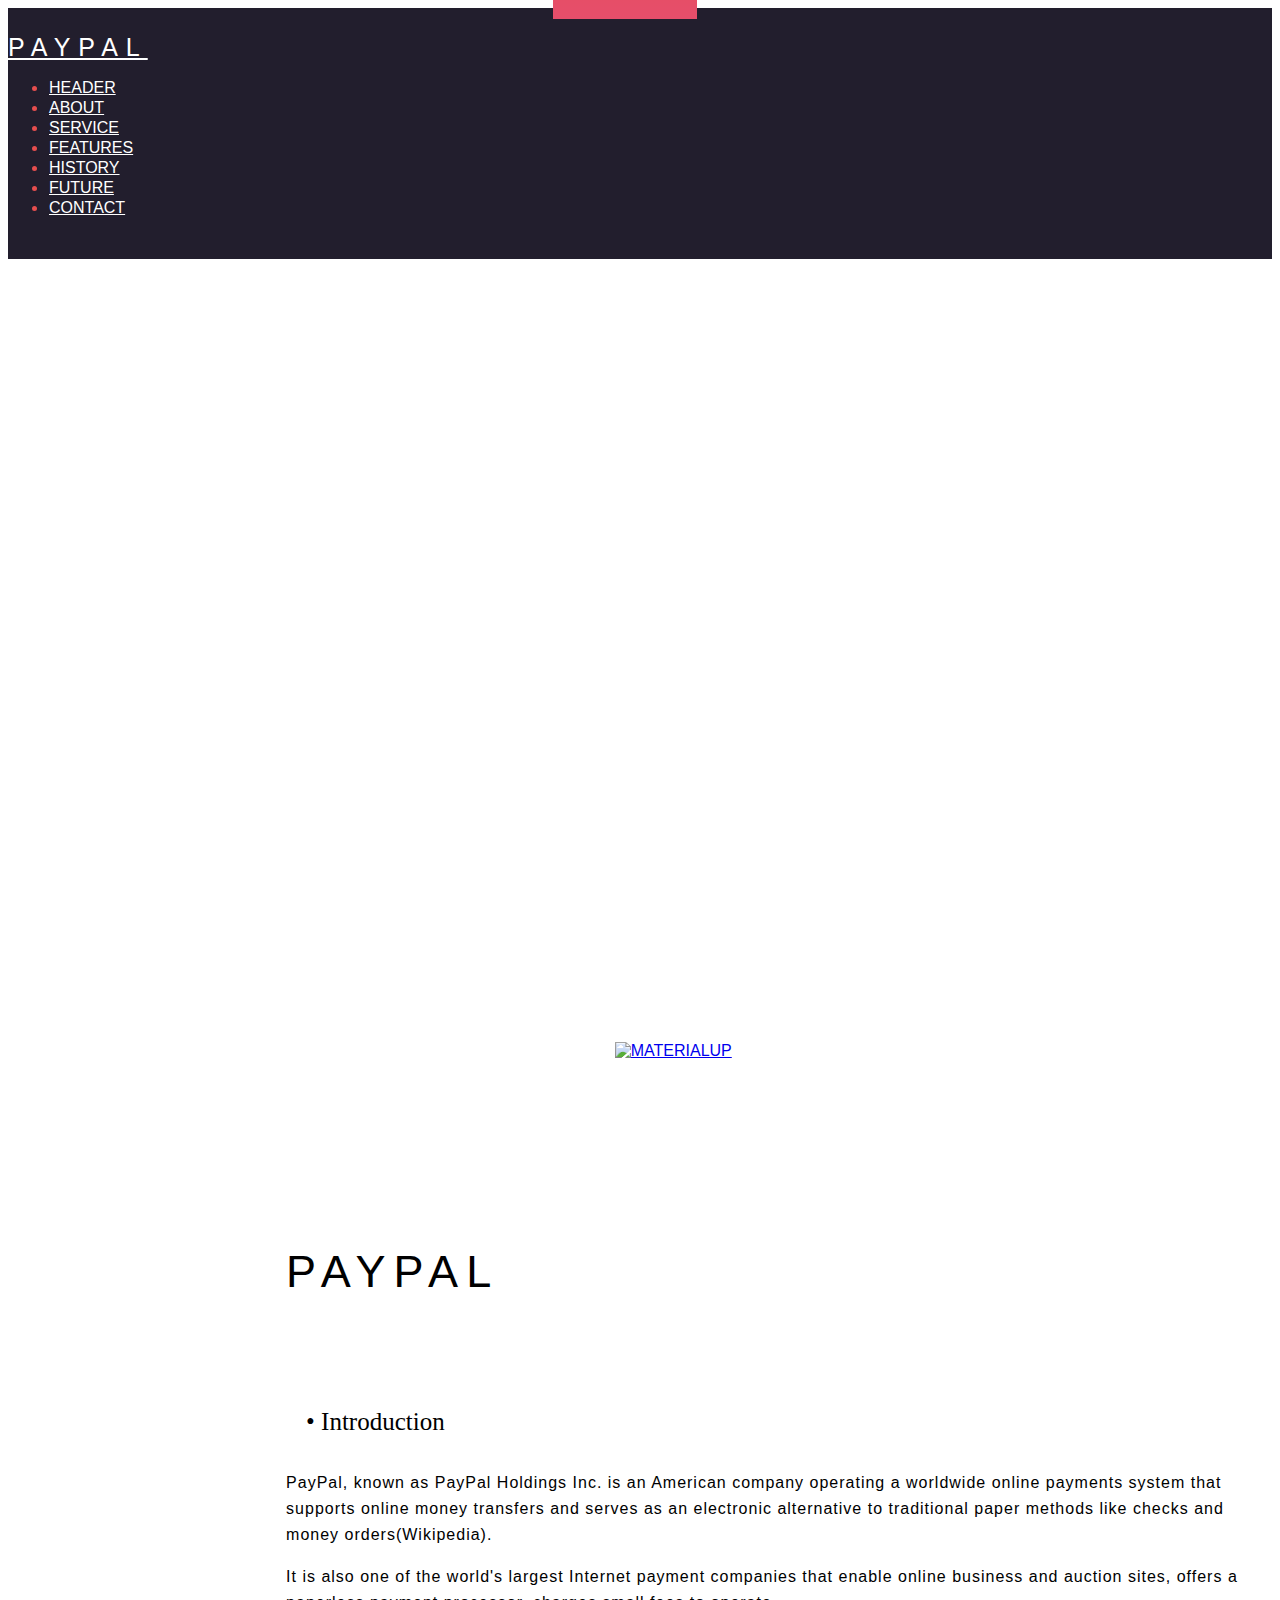
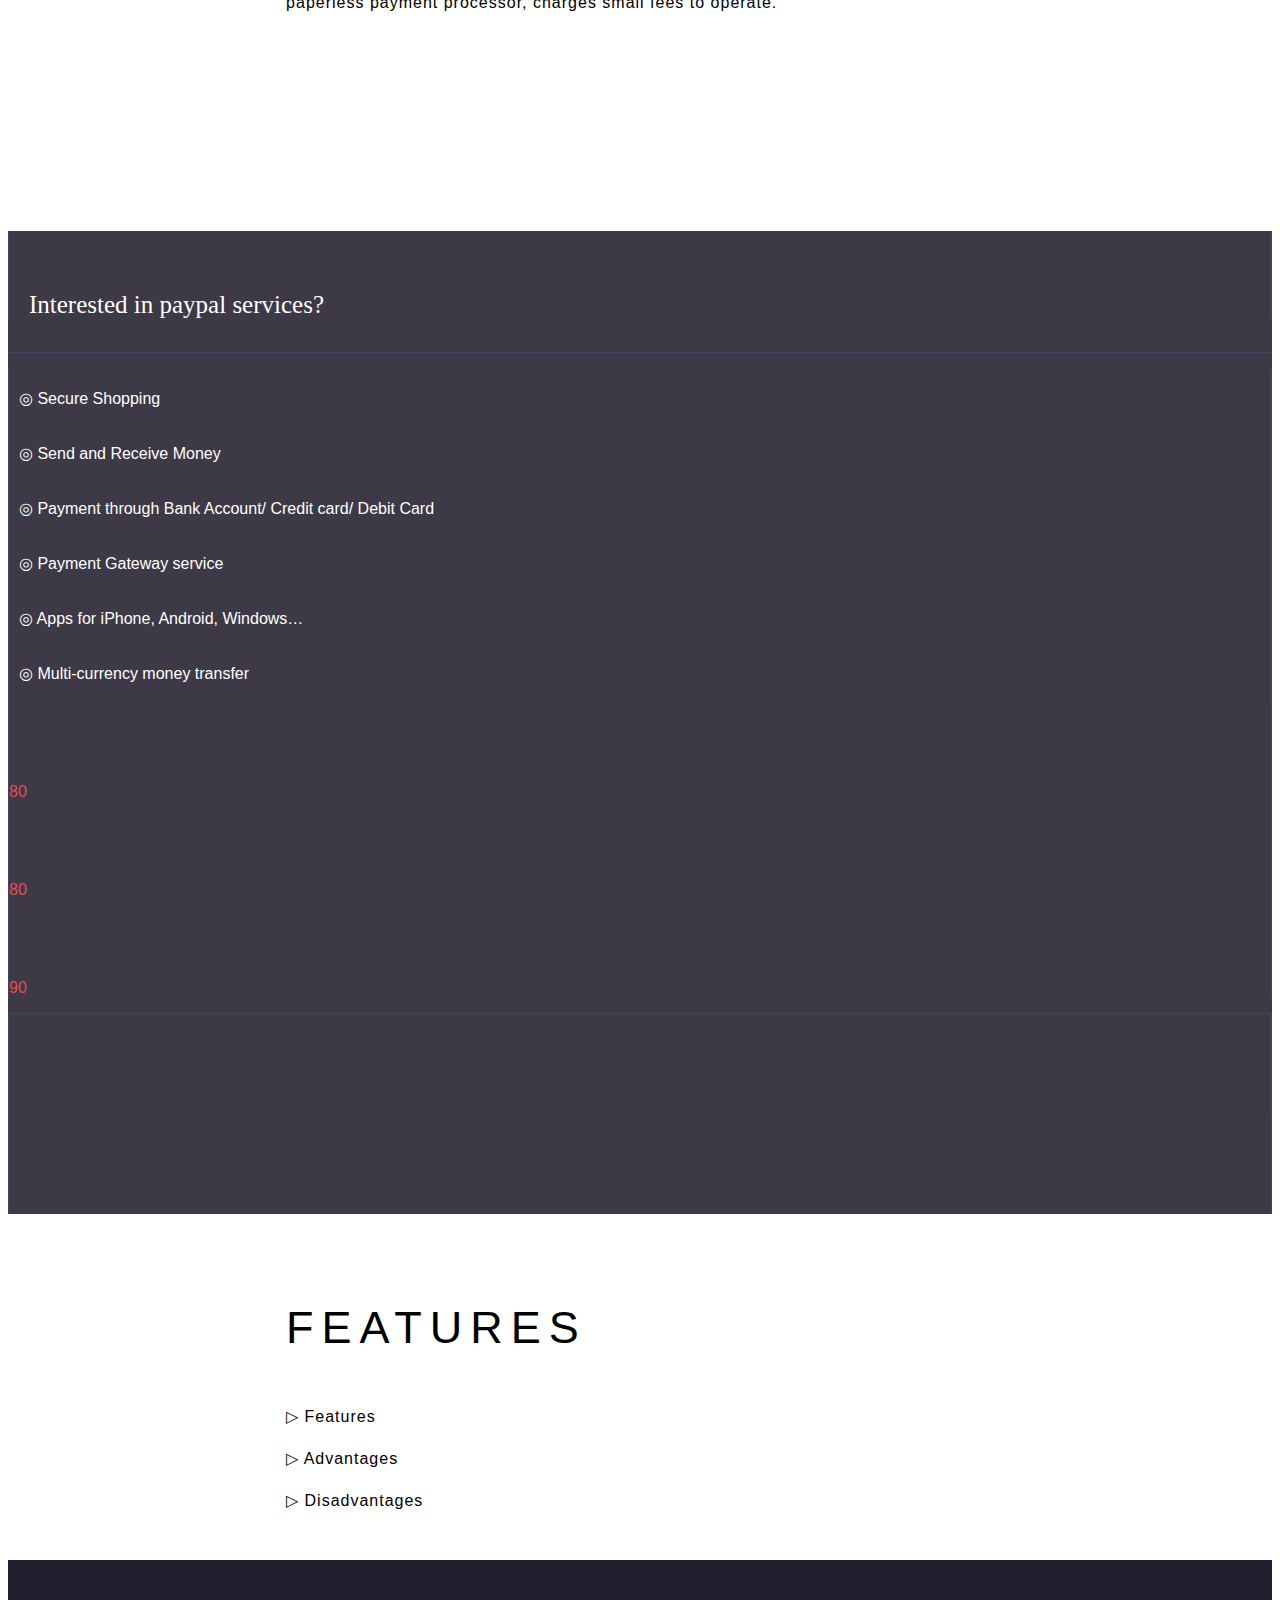
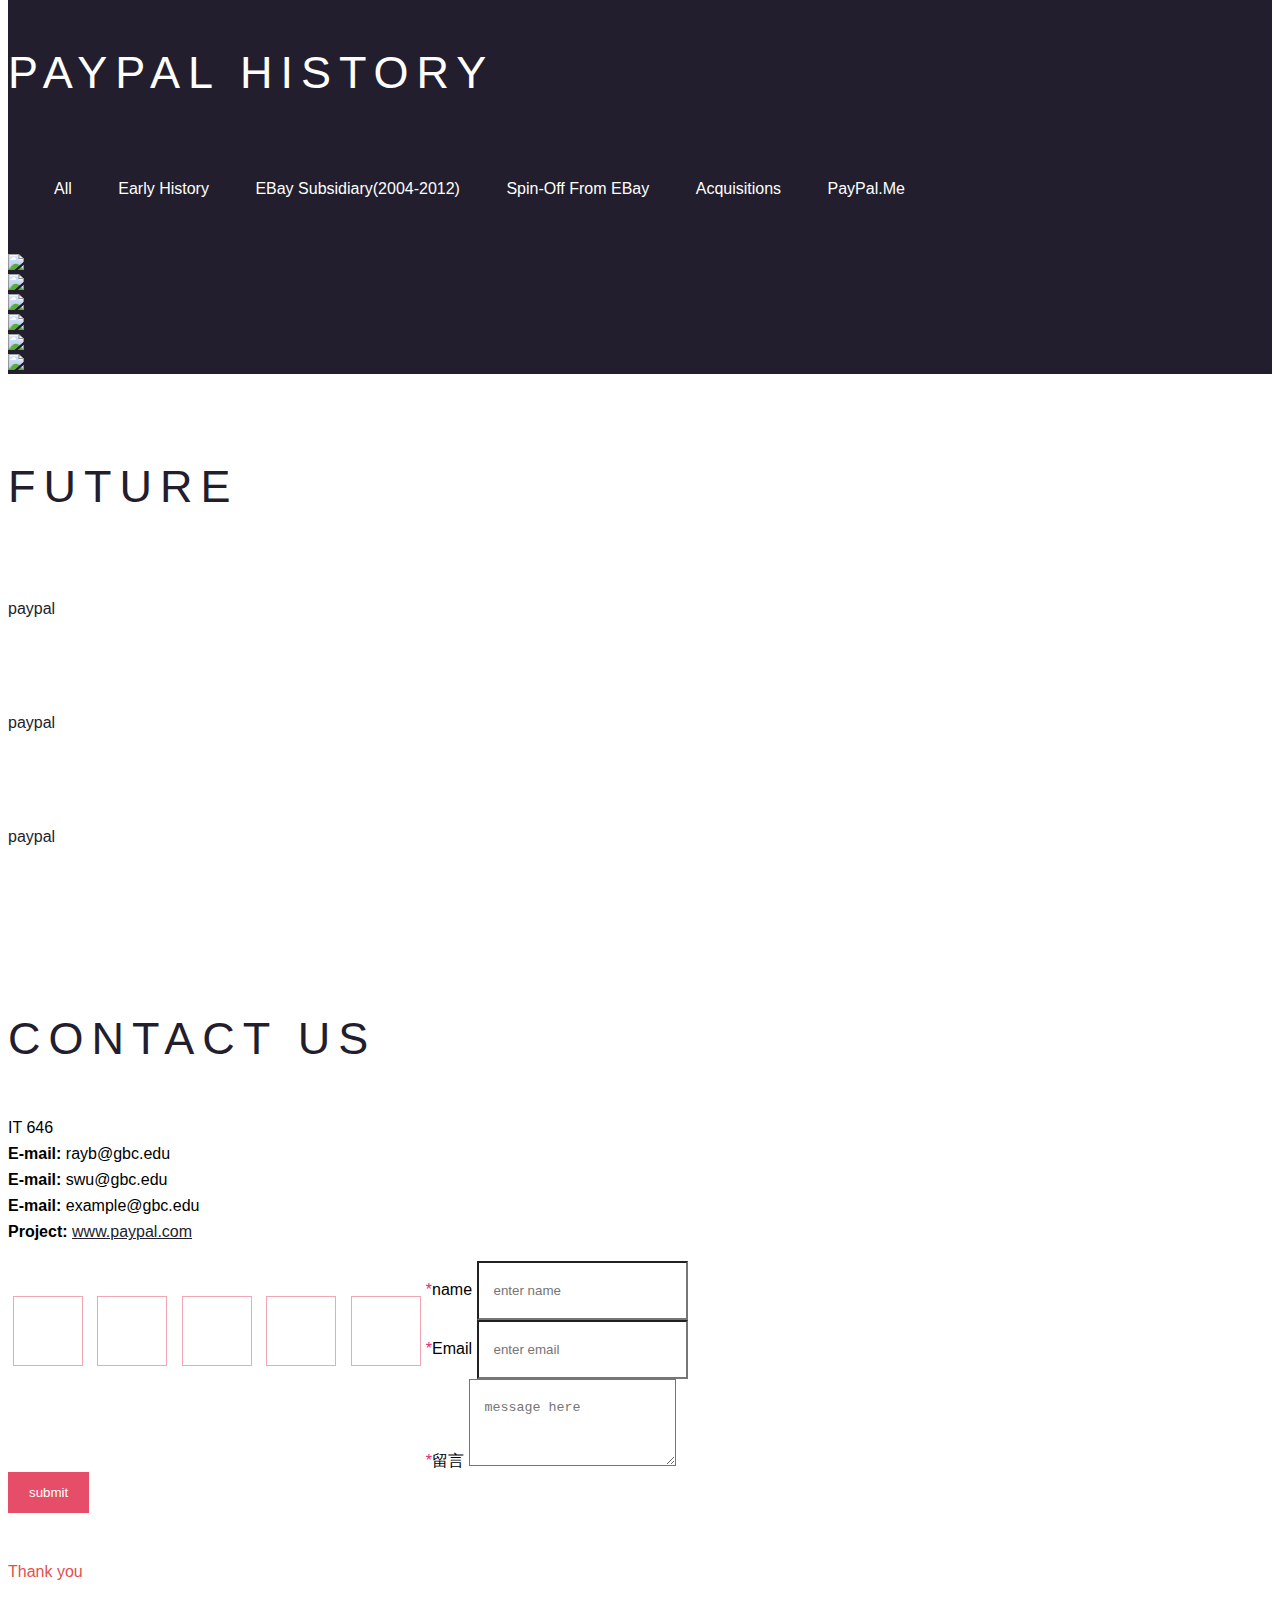
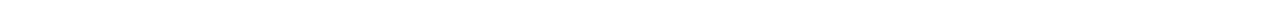
==== commit 4d41fd90: "Update index.html" ====
--- a/index.html
+++ b/index.html
@@ -33,8 +33,8 @@
                       <li role="presentation"><a href="#header">header</a></li>
                       <li role="presentation"><a href="#about">about</a></li>
                         <li role="presentation"><a href="#service">service</a></li>
-                      <li role="presentation"><a href="#history">history</a></li>
-                      <li role="presentation"><a href="#current">current</a></li>
+                      <li role="presentation"><a href="#history">features</a></li>
+                      <li role="presentation"><a href="#current">history</a></li>
                       <li role="presentation"><a href="#future">future</a></li>
                       <li role="presentation"><a href="#contact">contact</a></li>
                     </ul>
@@ -203,27 +203,31 @@
     <!--== 7. paypal history ==-->
 
     <section id="history" class="about">
-        <div class="container-fluid">
-            <div class="row">
-                <div class="about-table">
-                    <div class="col-md-4 col-sm-12 about-table-cell">
-                        <div class="about-content">
-                            <div class="wrapper">
-                                <h2 class="section-title wow bounceInRight animated">Features</h2>
-                                <div id="filters" class="button-group">
-                                    <button class="filters-button2 wow bounceInLeft animated _active" data-wow-delay="0.0s" data-filter="*">success</button>
-                                    <button class="filters-button2 wow bounceInLeft animated" data-wow-delay="0.1s" data-filter=".applications">status</button>
-                                    <button class="filters-button2 wow bounceInLeft animated" data-wow-delay="0.2s" data-filter=".illustration">issues</button>
-                                </div> 
-                            </div> <!-- /.wrapper -->
-                        </div> <!-- /.about-content -->
-                    </div>
-                    <div class="col-md-8 col-sm-12 about-table-cell" style="background:url(images/part_3_bg.jpg);background-size:cover;">
-                    </div>
-                </div> <!-- /.about-table -->
-            </div> <!-- /.row -->
-        </div> <!-- /.container-fluid -->
-    </section> <!-- /#about -->
+            <div class="container-fluid">
+                <div class="row">
+                    <div class="about-table">
+                        <div class="col-md-4 col-sm-12 about-table-cell">
+                            <div class="about-content">
+                                <div class="wrapper">
+                                    <h2 class="section-title wow bounceInRight animated">Features</h2>
+                                    <p class="section-paragraph wow pulse animated">
+                                        ▷ Features
+                                    </p> <!-- /.section-paragraph -->
+                                    <p class="section-paragraph wow pulse animated">
+                                        ▷ Advantages
+                                    </p> <!-- /.section-paragraph -->
+                                    <p class="section-paragraph wow pulse animated">
+                                        ▷ Disadvantages
+                                    </p> <!-- /.section-paragraph -->
+                                </div> <!-- /.wrapper -->
+                            </div> <!-- /.about-content -->
+                        </div>
+                        <div class="col-md-8 col-sm-12 about-table-cell" style="background:url(images/part_3_bg.jpg);background-size:cover;">
+                        </div>
+                    </div> <!-- /.about-table -->
+                </div> <!-- /.row -->
+            </div> <!-- /.container-fluid -->
+        </section> <!-- /#about -->
     
     <!--== 7. Our Works ==-->
 
@@ -234,17 +238,17 @@
                     <div id="filters" class="button-group">
                         <div id="filters" class="button-group">
                             <button class="filters-button wow bounceInLeft animated _active" data-wow-delay="0.0s" data-filter="*">All</button>
-                            <button class="filters-button wow bounceInLeft animated" data-wow-delay="0.1s" data-filter=".illustration">Early History</button>
+                            <button class="filters-button wow bounceInLeft animated" data-wow-delay="0.1s" data-filter=".applications">Early History</button>
                             <button class="filters-button wow bounceInLeft animated" data-wow-delay="0.1s" data-filter=".illustration">eBay Subsidiary(2004-2012)</button>
-                            <button class="filters-button wow bounceInLeft animated" data-wow-delay="0.2s" data-filter=".illustration">Spin-off From eBay</button>
-                            <button class="filters-button wow bounceInLeft animated" data-wow-delay="0.3s" data-filter=".illustration">Acquisitions</button>
-                            <button class="filters-button wow bounceInLeft animated" data-wow-delay="0.4s" data-filter=".applications">PayPal.Me</button>
+                            <button class="filters-button wow bounceInLeft animated" data-wow-delay="0.2s" data-filter=".logo">Spin-off From eBay</button>
+                            <button class="filters-button wow bounceInLeft animated" data-wow-delay="0.3s" data-filter=".music">Acquisitions</button>
+                            <button class="filters-button wow bounceInLeft animated" data-wow-delay="0.4s" data-filter=".print">PayPal.Me</button>
                         </div>
                     </div>
                 </div> <!-- /.container -->
 
                 <div id="works_container">
-                    <div class="works-single-item applications illustration web">
+                    <div class="works-single-item applications">
                         <img class="works-item" src="images/1.jpg">
                         <div class="works-single-item-hover text-center">                                                              
                             <div class="works-icons">
@@ -256,7 +260,7 @@
                             </div>
                         </div> <!-- /.works-single-item-hover -->
                     </div> <!-- /.works-single-item -->
-                    <div class="works-single-item music">
+                    <div class="works-single-item applications illustration">
                     <img class="works-item" src="images/6.jpg">
                         <div class="works-single-item-hover text-center">
                             <div class="works-icons">
@@ -268,7 +272,7 @@
                             </div>
                         </div> <!-- /.works-single-item-hover -->
                     </div> <!-- /.works-single-item -->
-                    <div class="works-single-item applications">
+                    <div class="works-single-item applications illustration logo">
                     <img class="works-item" src="images/2.jpg">
                         <div class="works-single-item-hover text-center">
                             <div class="works-icons">
@@ -280,39 +284,39 @@
                             </div>
                         </div> <!-- /.works-single-item-hover -->
                     </div> <!-- /.works-single-item -->
+                    <div class="works-single-item music">
+                    <img class="works-item" src="images/4-1.jpg">                    
+                        <div class="works-single-item-hover text-center">
+                            <div class="works-icons">
+                                <a href="#"><i class="custom-icon fa fa-link"></i></a>
+                                <a class="portfolio-item" data-lightbox-gallery="our-works-item-view" href="images/4.1.jpg"><i class="custom-icon fa fa-search"></i></a>
+                            </div>
+                            <div class="works-icons-content">
+                                Acquisitions
+                            </div>
+                        </div> <!-- /.works-single-item-hover -->
+                    </div> <!-- /.works-single-item -->
                     <div class="works-single-item music print">
-                    <img class="works-item" src="images/4.jpg">                    
+                    <img class="works-item" src="images/5-1.jpg"> 
                         <div class="works-single-item-hover text-center">
                             <div class="works-icons">
                                 <a href="#"><i class="custom-icon fa fa-link"></i></a>
-                                <a class="portfolio-item" data-lightbox-gallery="our-works-item-view" href="images/4.jpg"><i class="custom-icon fa fa-search"></i></a>
-                            </div>
-                            <div class="works-icons-content">
-                                网页设计
-                            </div>
-                        </div> <!-- /.works-single-item-hover -->
-                    </div> <!-- /.works-single-item -->
-                    <div class="works-single-item applications logo">
-                    <img class="works-item" src="images/5.jpg"> 
+                                <a class="portfolio-item" data-lightbox-gallery="our-works-item-view" href="images/5.1.jpg"><i class="custom-icon fa fa-search"></i></a>
+                            </div>
+                            <div class="works-icons-content">
+                                PayPal.Me
+                            </div>
+                        </div> <!-- /.works-single-item-hover -->
+                    </div> <!-- /.works-single-item -->
+                    <div class="works-single-item music print web">
+                    <img class="works-item" src="images/6-1.jpg">
                         <div class="works-single-item-hover text-center">
                             <div class="works-icons">
                                 <a href="#"><i class="custom-icon fa fa-link"></i></a>
-                                <a class="portfolio-item" data-lightbox-gallery="our-works-item-view" href="images/5.jpg"><i class="custom-icon fa fa-search"></i></a>
-                            </div>
-                            <div class="works-icons-content">
-                                网页设计
-                            </div>
-                        </div> <!-- /.works-single-item-hover -->
-                    </div> <!-- /.works-single-item -->
-                    <div class="works-single-item web">
-                    <img class="works-item" src="images/6.jpg">
-                        <div class="works-single-item-hover text-center">
-                            <div class="works-icons">
-                                <a href="#"><i class="custom-icon fa fa-link"></i></a>
-                                <a class="portfolio-item" data-lightbox-gallery="our-works-item-view" href="images/6.jpg"><i class="custom-icon fa fa-search"></i></a>
-                            </div>
-                            <div class="works-icons-content">
-                                网页设计
+                                <a class="portfolio-item" data-lightbox-gallery="our-works-item-view" href="images/6-1.jpg"><i class="custom-icon fa fa-search"></i></a>
+                            </div>
+                            <div class="works-icons-content">
+                                PayPal
                             </div>
                         </div> <!-- /.works-single-item-hover -->
                     </div> <!-- /.works-single-item -->
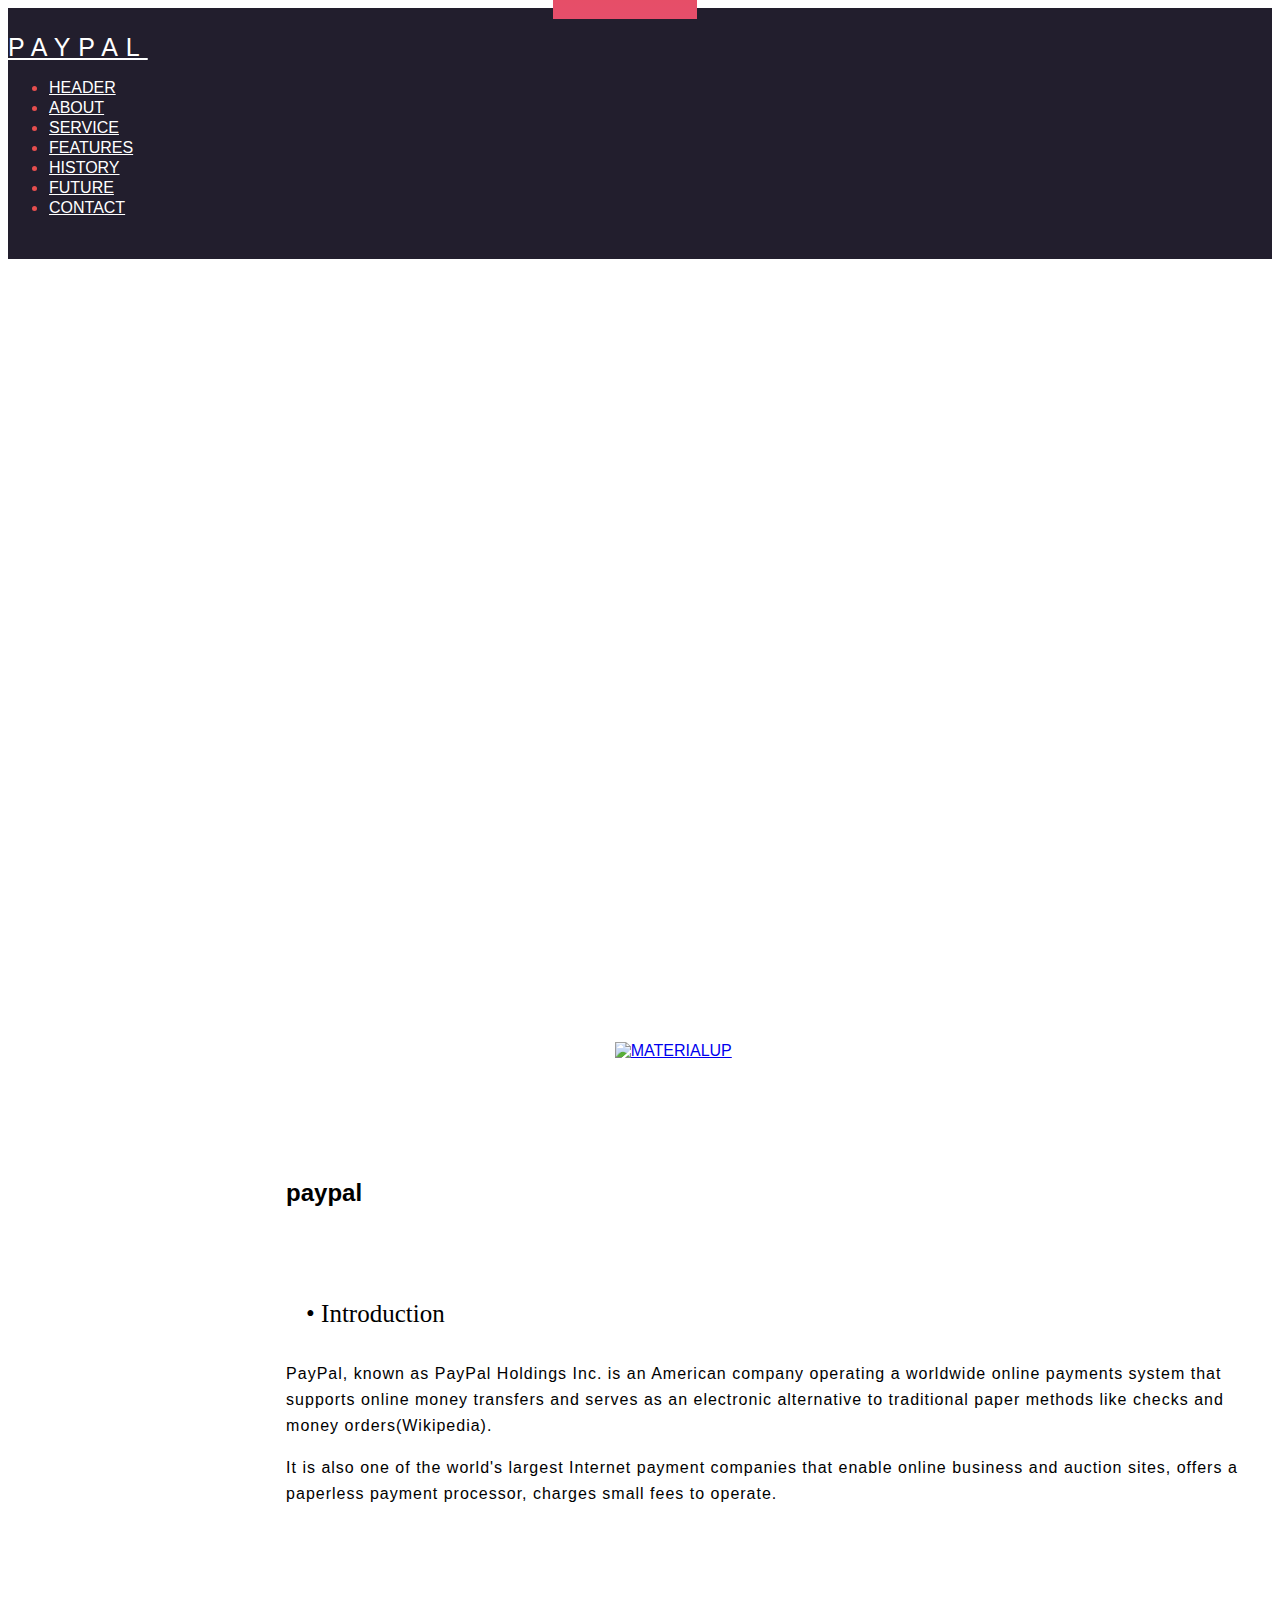
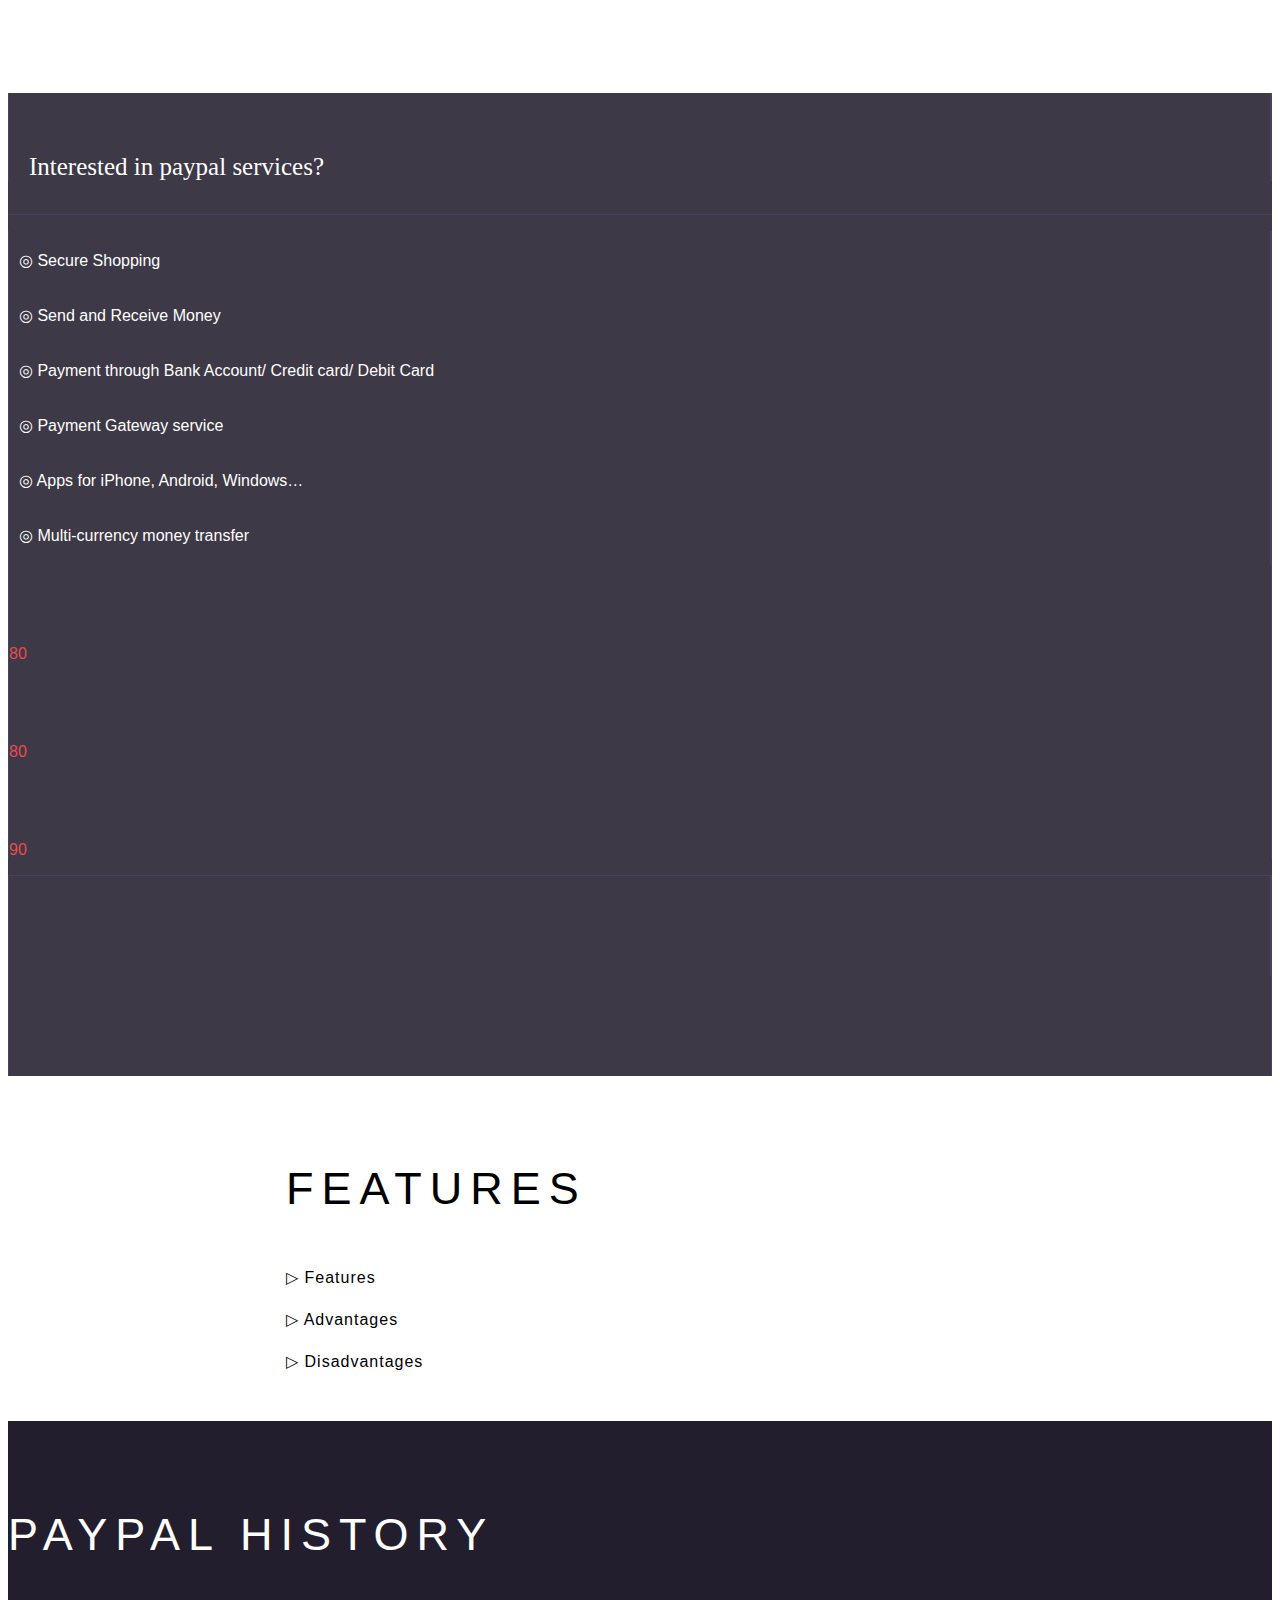
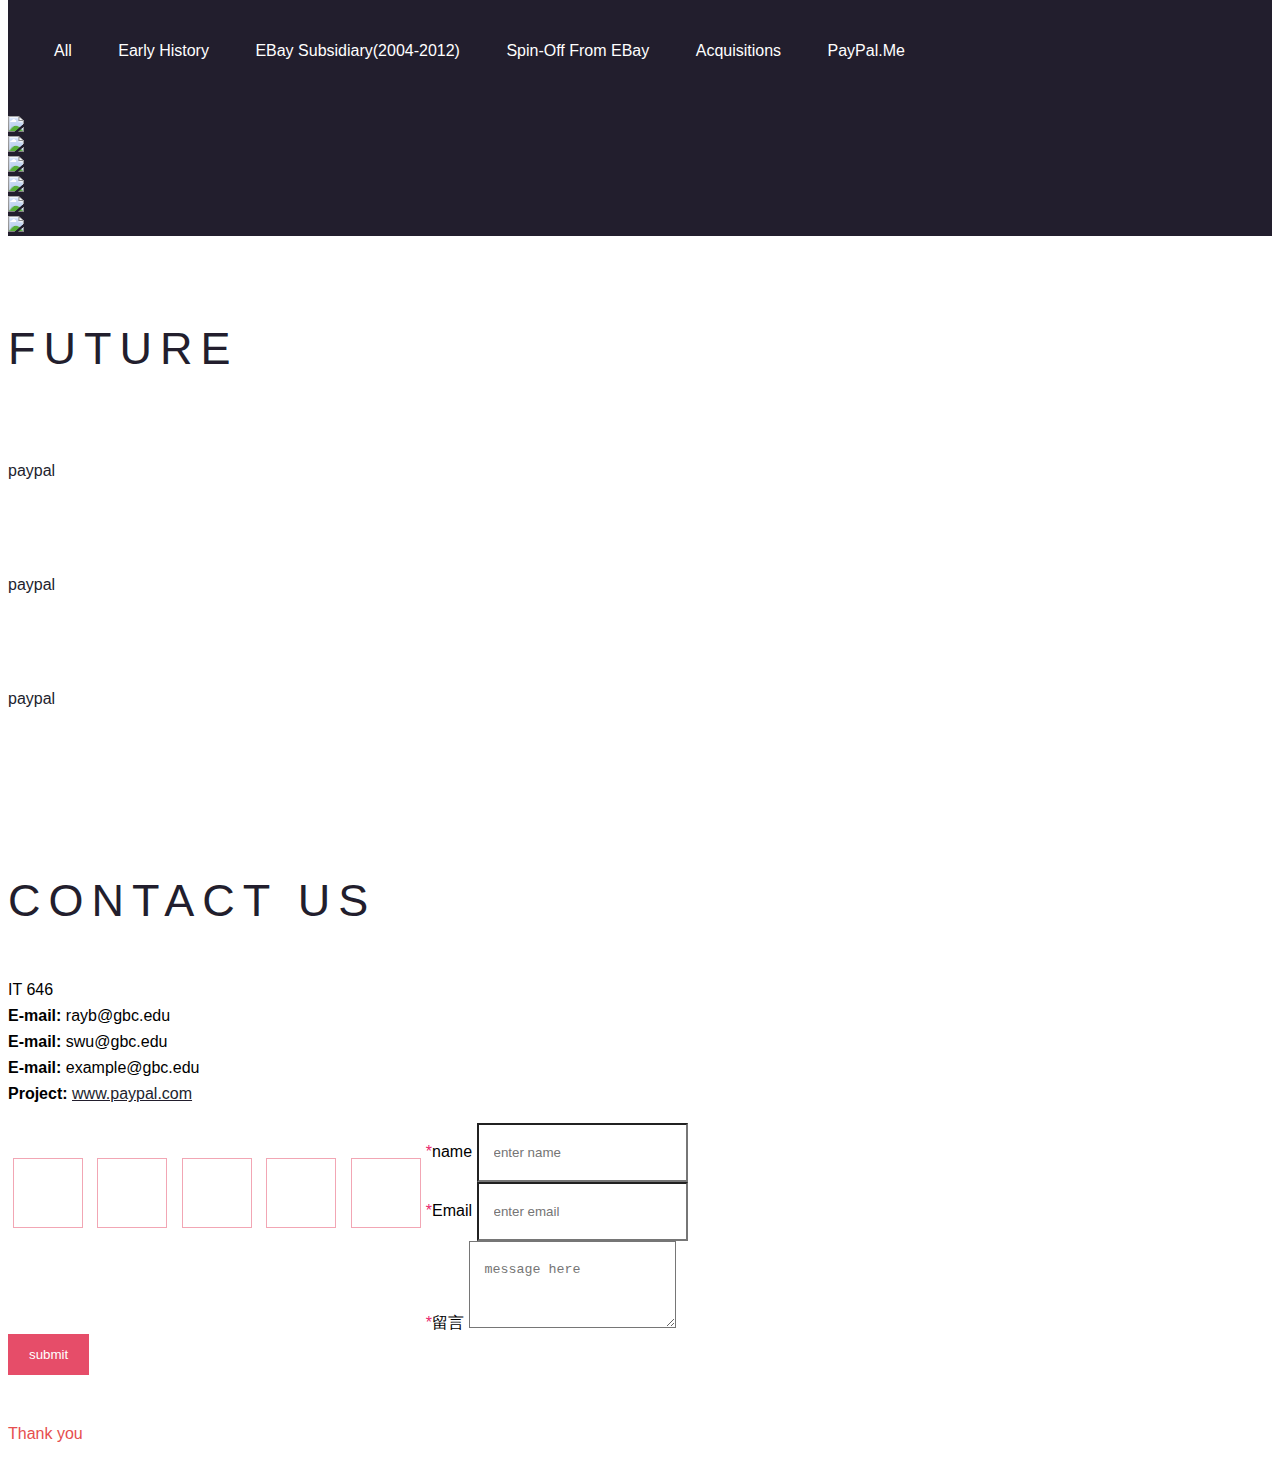
==== commit 168df787: "Update index.html" ====
--- a/index.html
+++ b/index.html
@@ -71,8 +71,8 @@
                 <div class="about-table">
                     <div class="col-md-4 col-sm-12 about-table-cell">
                         <div class="about-content">
-                            <div class="wrapper">
-                                <h2 class="section-title wow bounceInRight animated">paypal</h2>
+                            <div class="wrapper2">
+                                <h2 class="section-title2 wow bounceInRight animated">paypal</h2>
                                 <h4 class="subtitle wow bounceInRight animated">• Introduction</h4>
                                 <p class="section-paragraph wow pulse animated">
                                     PayPal, known as PayPal Holdings Inc. is an American company operating a worldwide online payments system that supports online money transfers and serves as an electronic alternative to traditional paper methods like checks and money orders(Wikipedia).
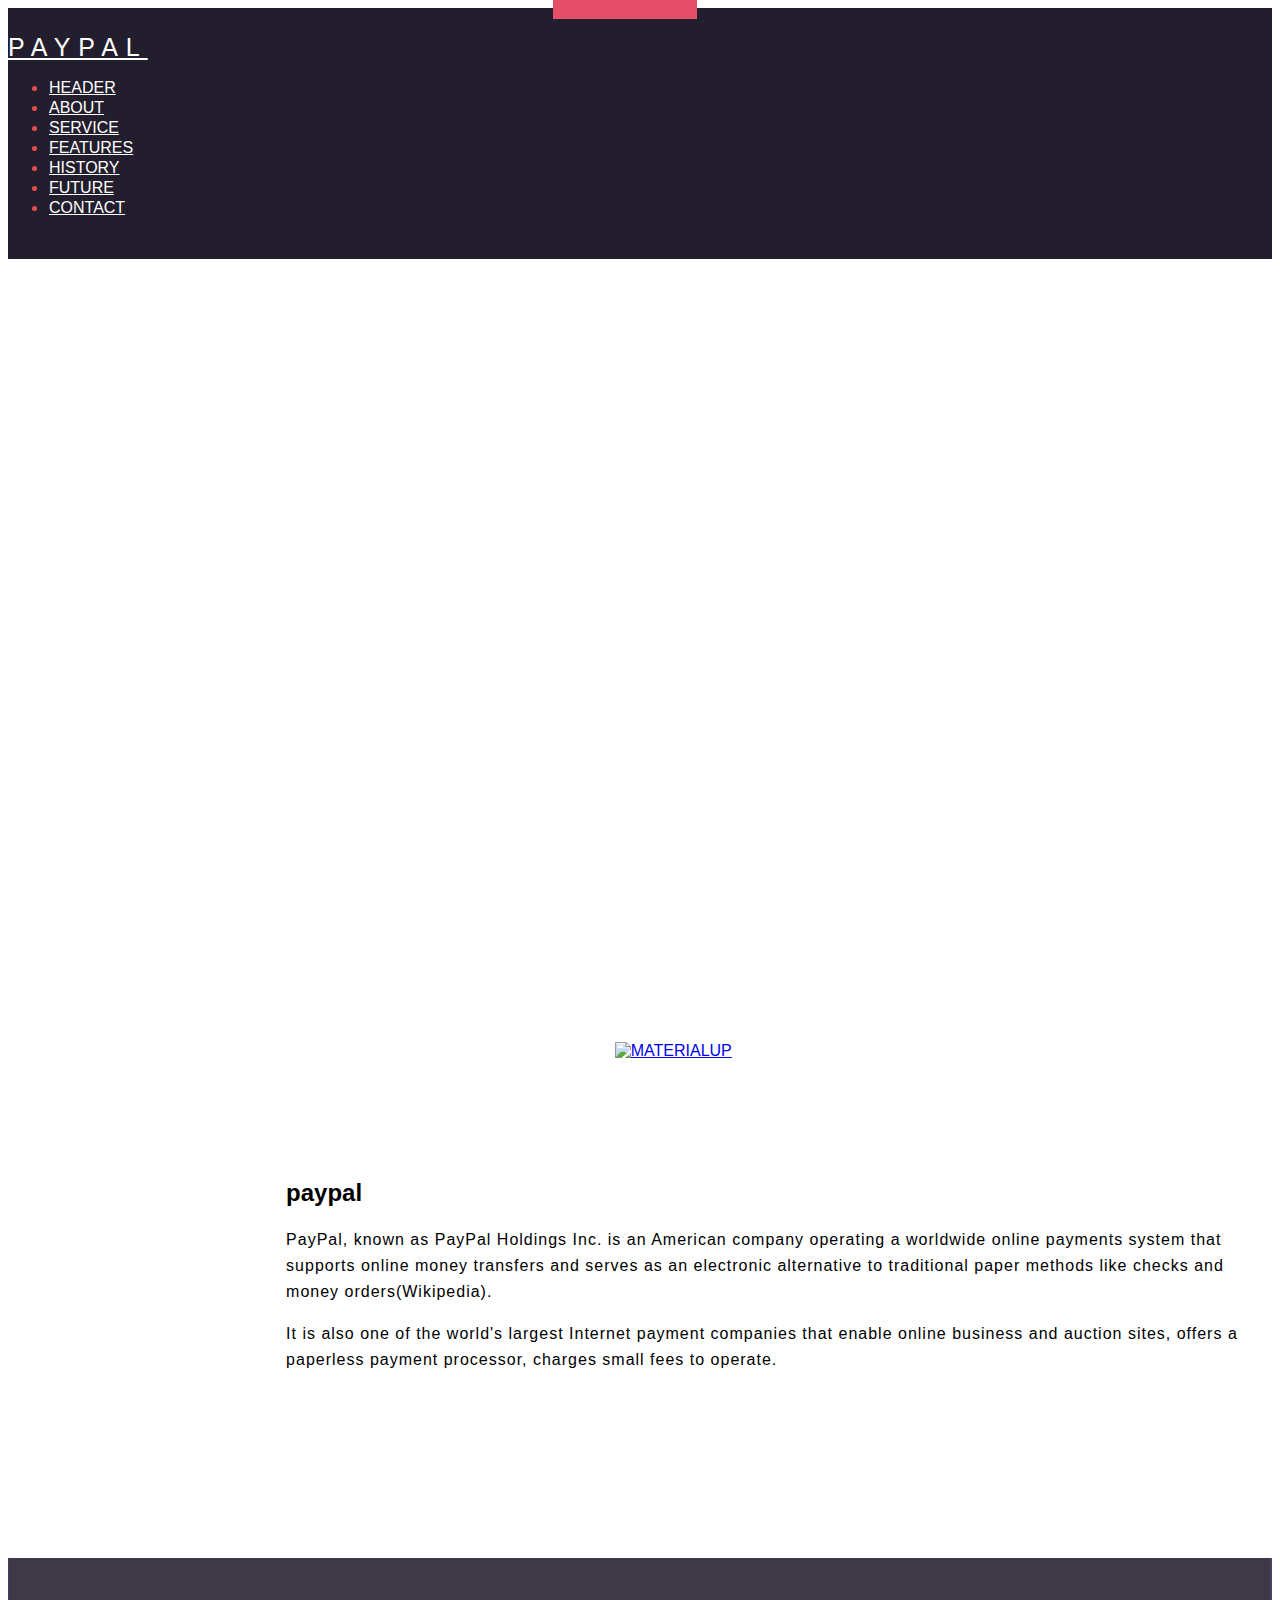
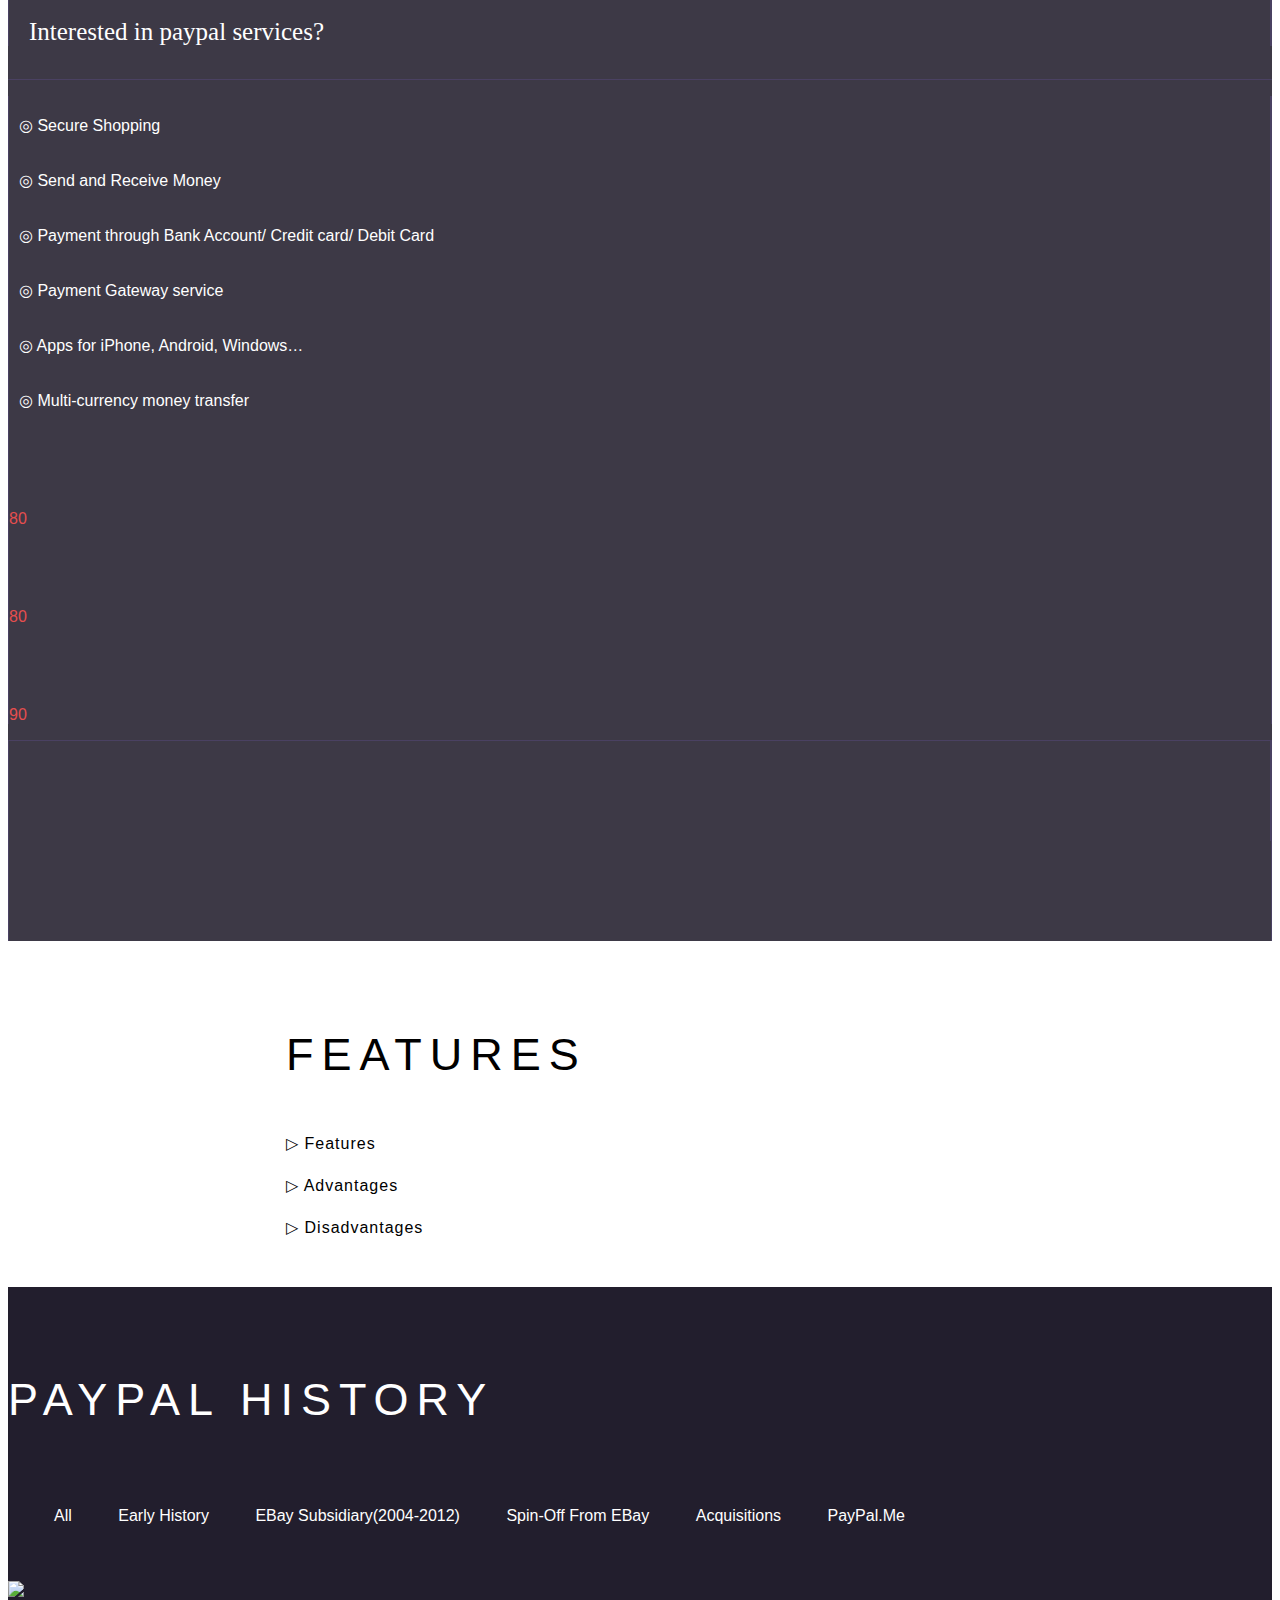
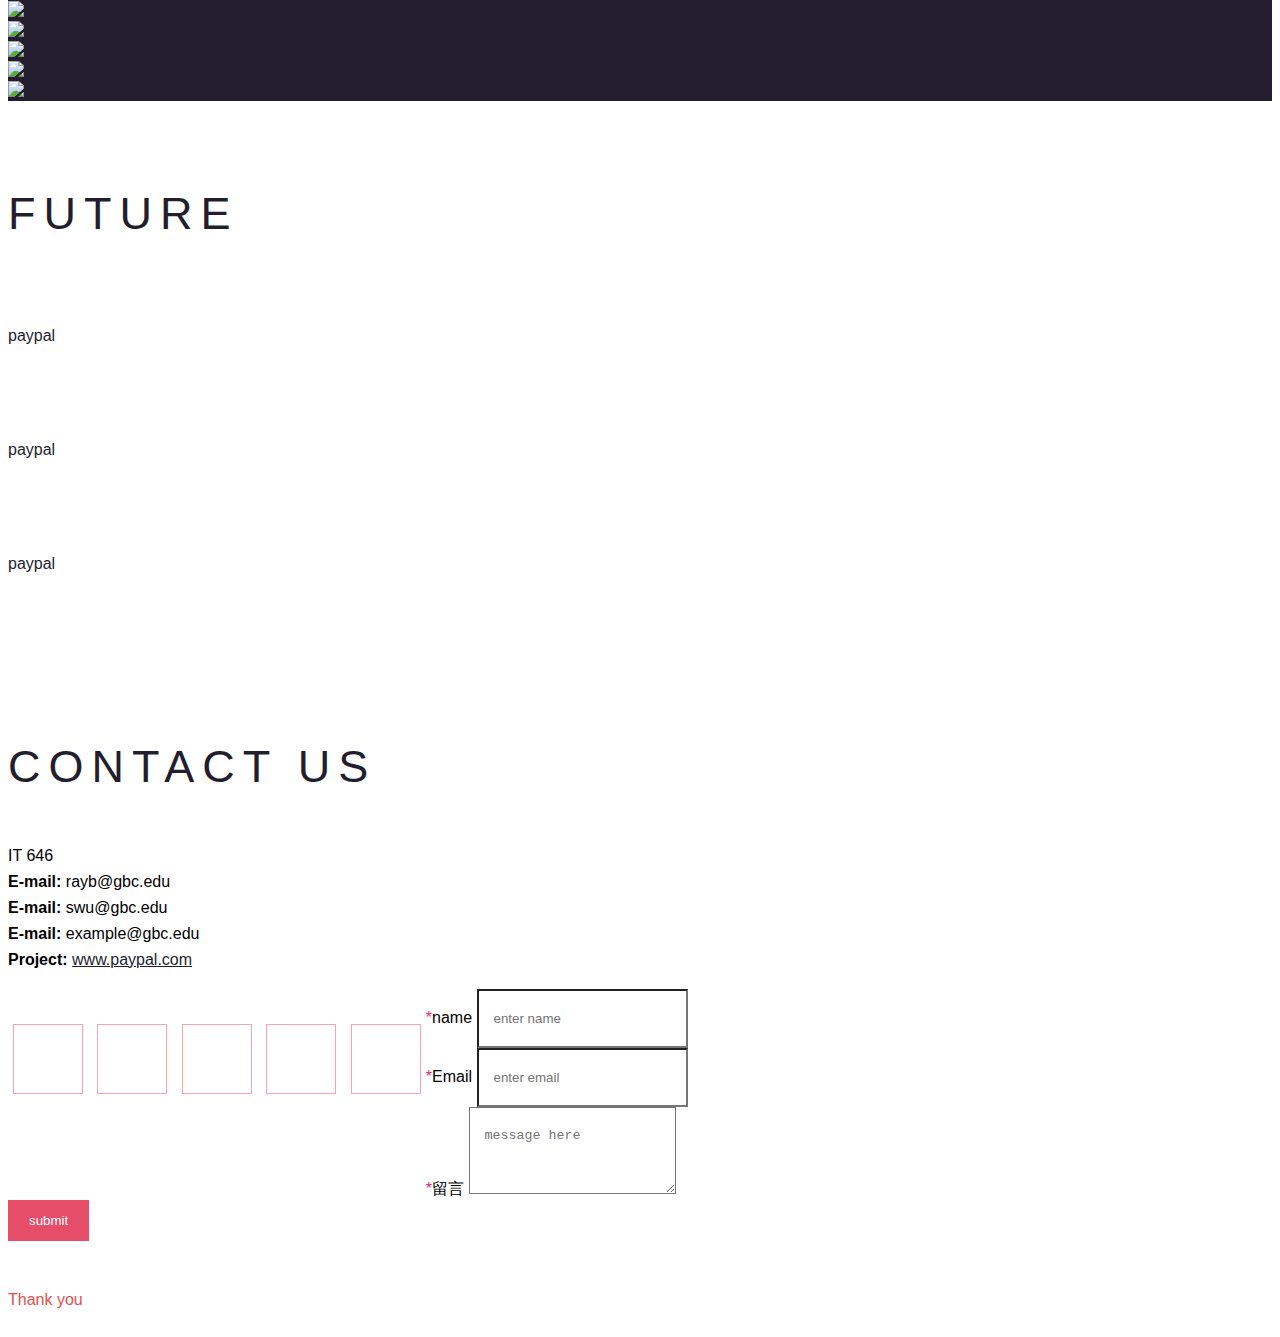
==== commit aa9a89bb: "changes" ====
--- a/index.html
+++ b/index.html
@@ -33,7 +33,7 @@
                       <li role="presentation"><a href="#header">header</a></li>
                       <li role="presentation"><a href="#about">about</a></li>
                         <li role="presentation"><a href="#service">service</a></li>
-                      <li role="presentation"><a href="#history">features</a></li>
+                      <li role="presentation"><a href="#features">features</a></li>
                       <li role="presentation"><a href="#current">history</a></li>
                       <li role="presentation"><a href="#future">future</a></li>
                       <li role="presentation"><a href="#contact">contact</a></li>
@@ -73,7 +73,7 @@
                         <div class="about-content">
                             <div class="wrapper2">
                                 <h2 class="section-title2 wow bounceInRight animated">paypal</h2>
-                                <h4 class="subtitle wow bounceInRight animated">• Introduction</h4>
+                          <!--      <h4 class="subtitle wow bounceInRight animated">• Introduction</h4>-->
                                 <p class="section-paragraph wow pulse animated">
                                     PayPal, known as PayPal Holdings Inc. is an American company operating a worldwide online payments system that supports online money transfers and serves as an electronic alternative to traditional paper methods like checks and money orders(Wikipedia).
                                 </p>
@@ -202,7 +202,7 @@
 
     <!--== 7. paypal history ==-->
 
-    <section id="history" class="about">
+    <section id="features" class="about">
             <div class="container-fluid">
                 <div class="row">
                     <div class="about-table">
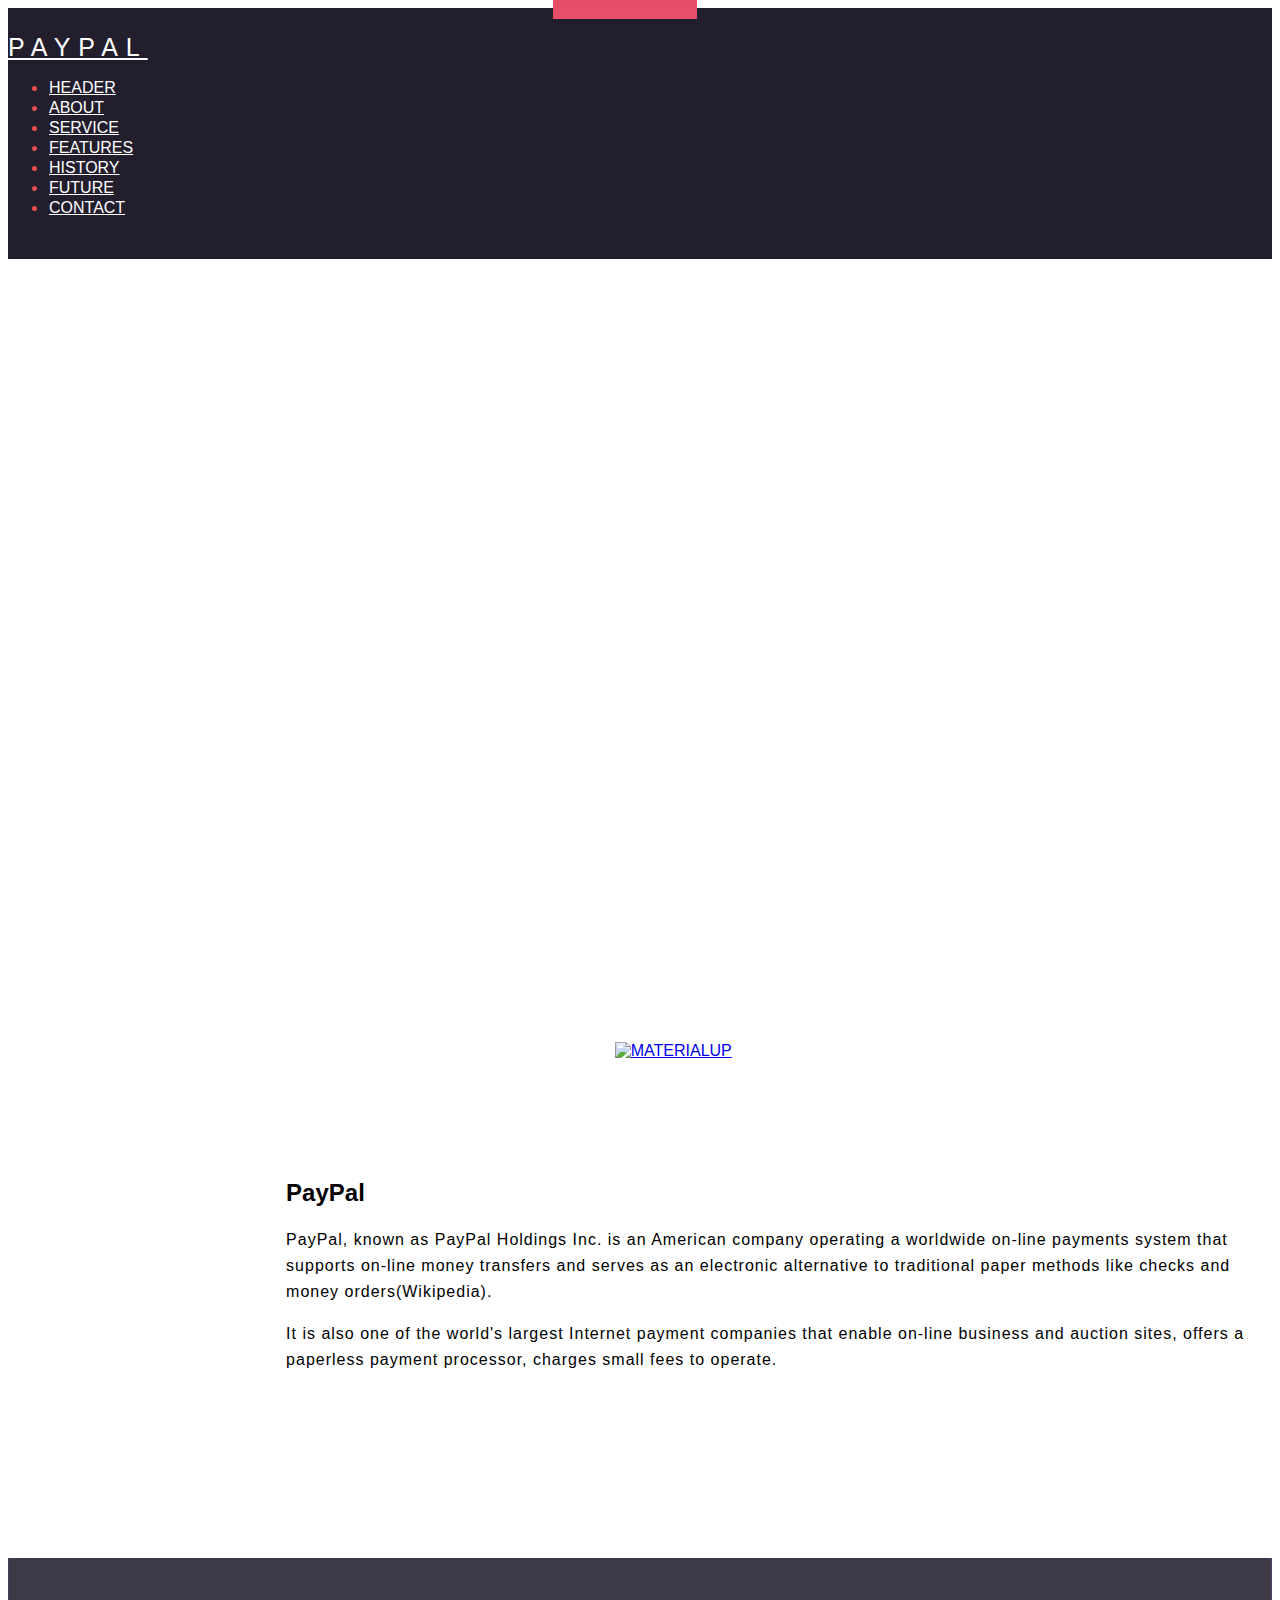
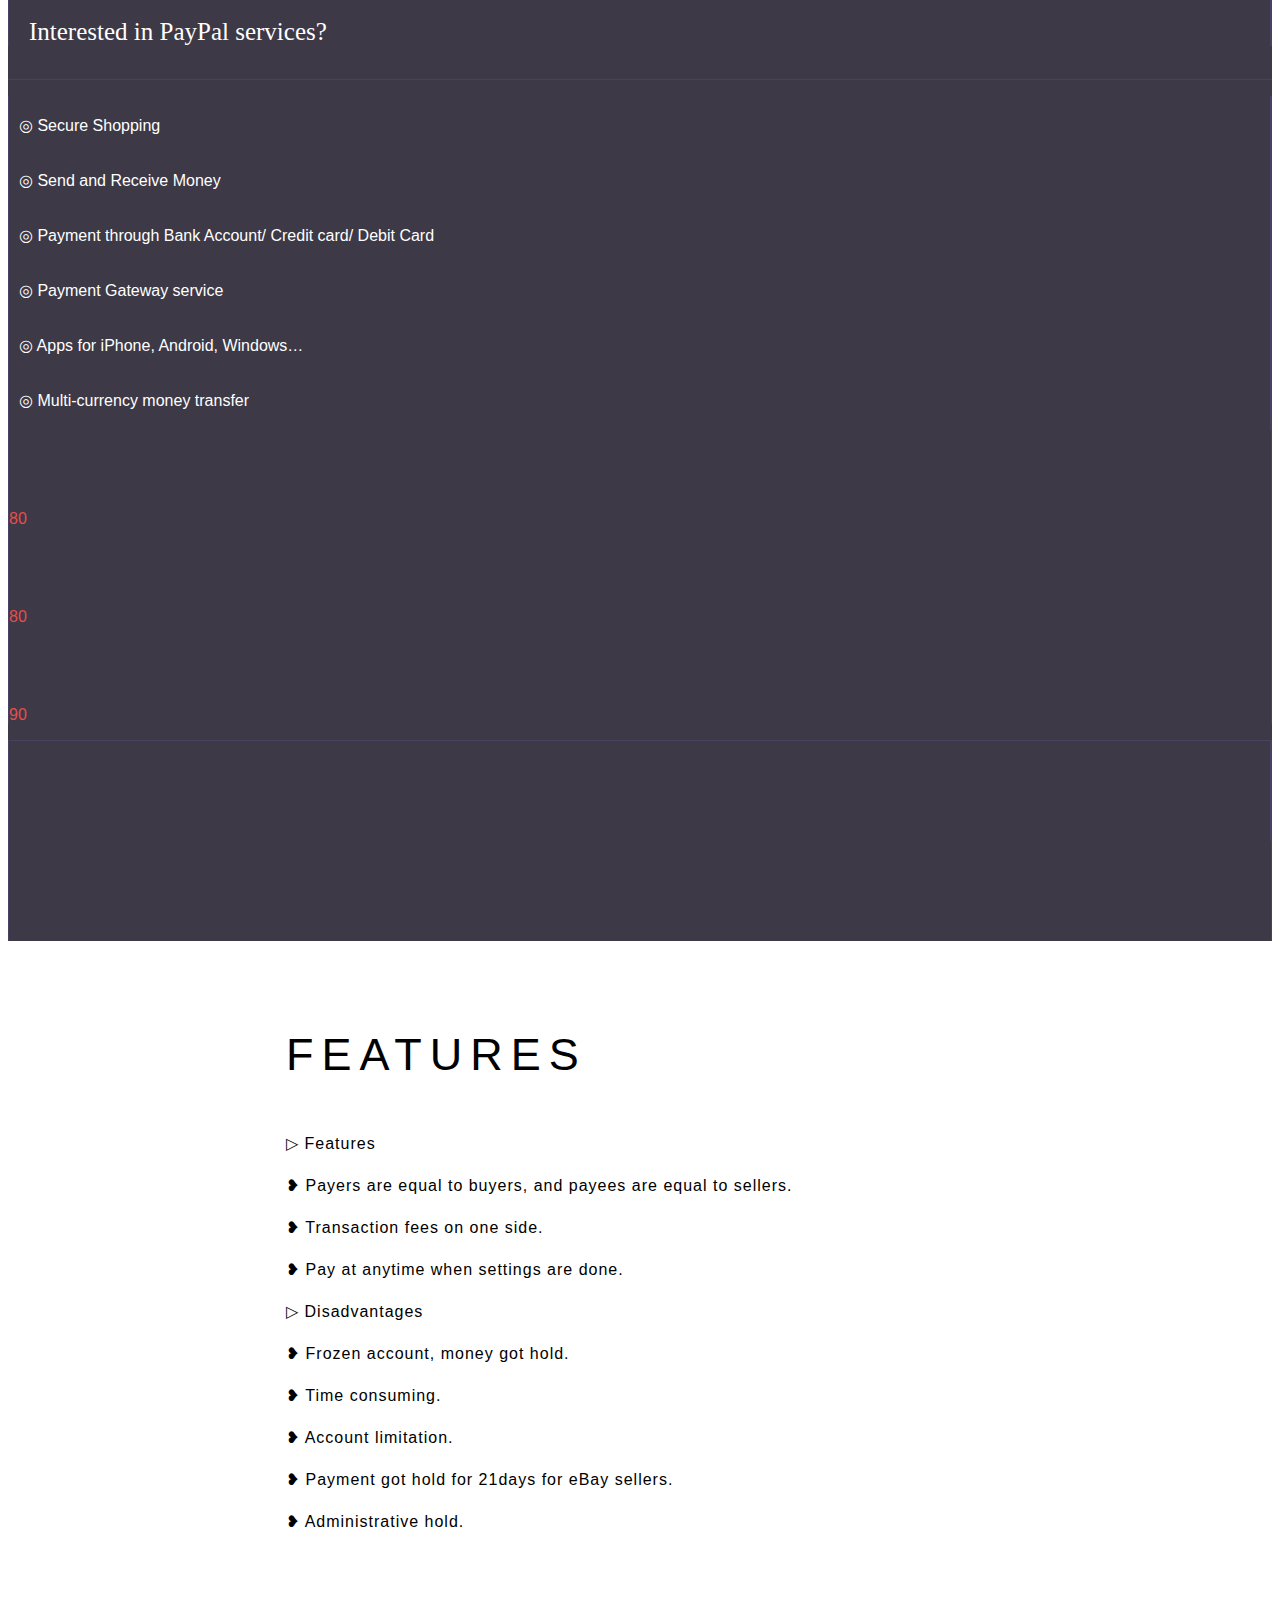
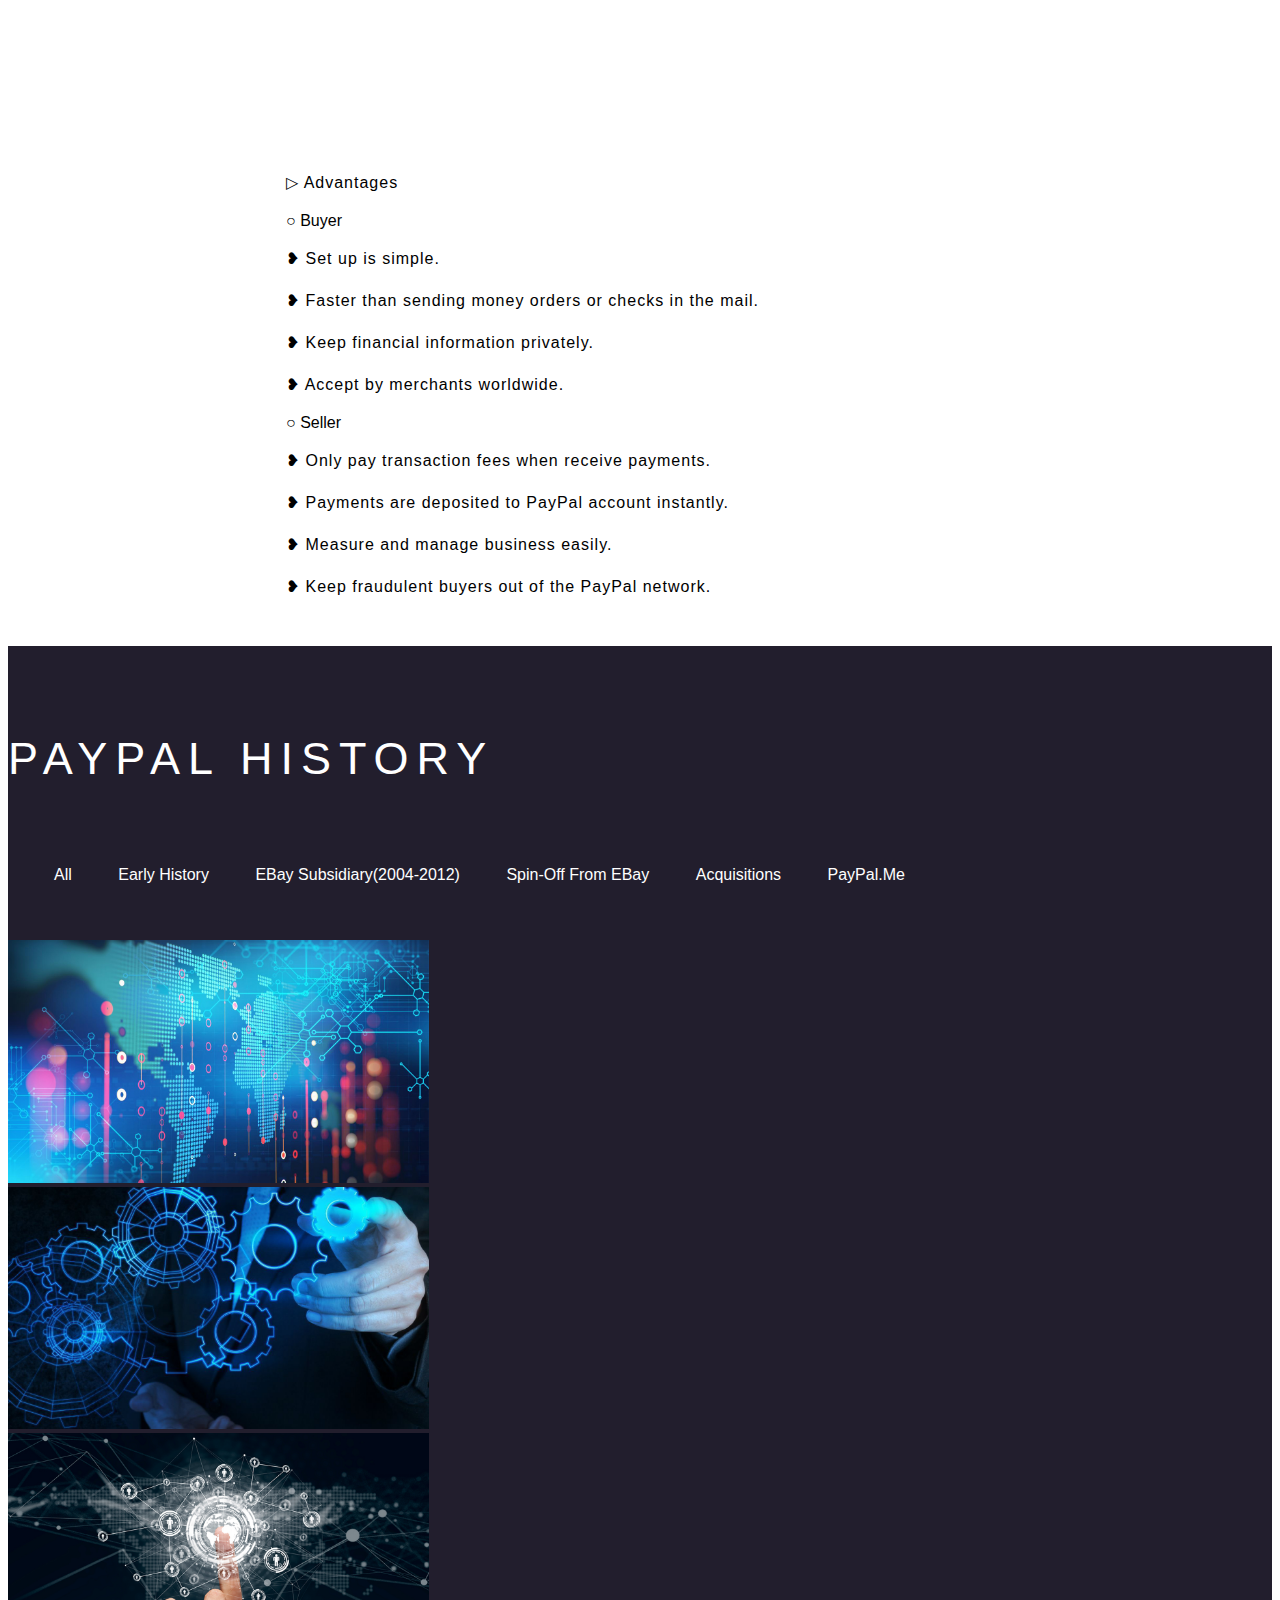
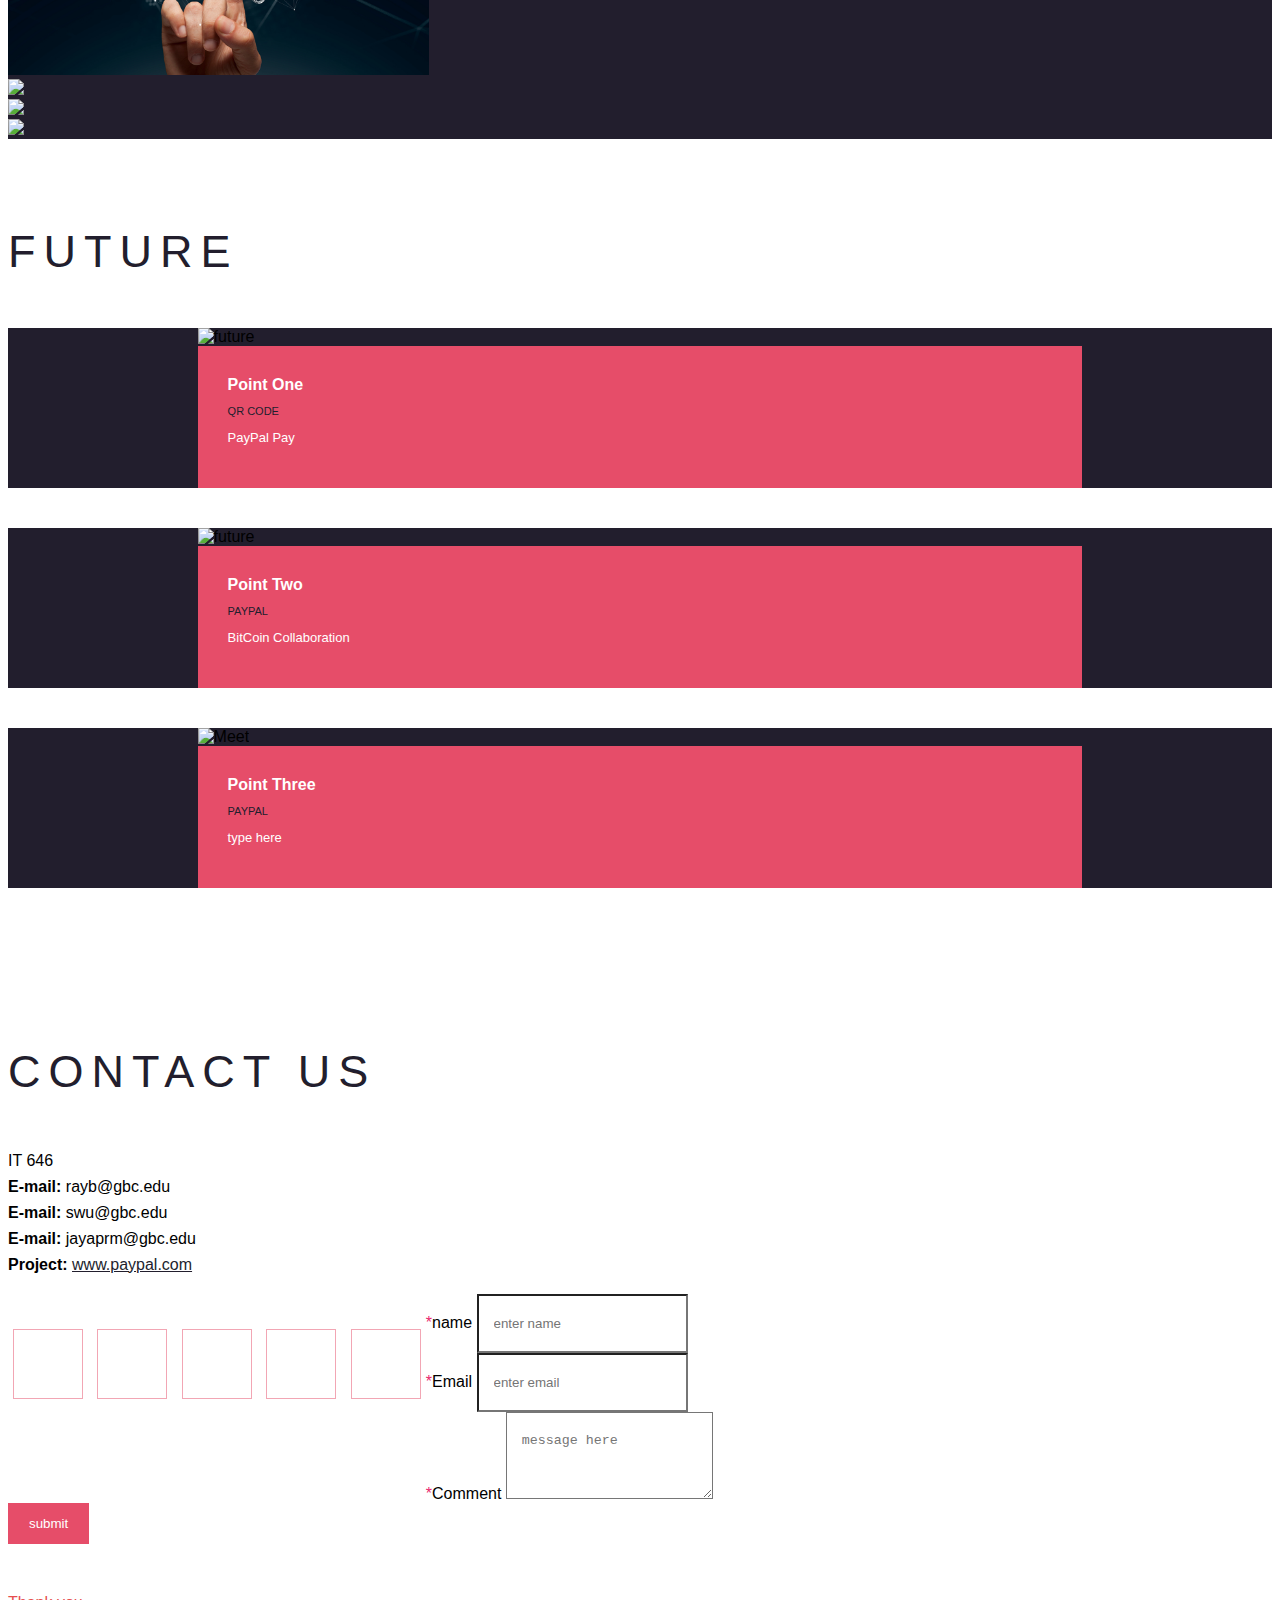
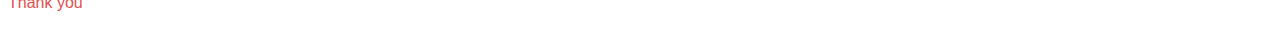
==== commit f554d5dd: "Update index.html" ====
--- a/index.html
+++ b/index.html
@@ -16,7 +16,16 @@
     <link rel="stylesheet" href="nivo-lightbox/nivo-lightbox.css">
     <link rel="stylesheet" href="nivo-lightbox/nivo-lightbox-theme.css">
     <link rel="stylesheet" href="css/main.css">
-
+    <script>
+        function myFunction(name){
+	       var x = document.getElementbyId(name);
+	       if(x.style.display == "none"){
+	          x.style.display = block;
+	        }else{
+	          x.style.display = "none";
+		    }
+		}
+    </script>
   </head>
   <body>
 
@@ -34,7 +43,7 @@
                       <li role="presentation"><a href="#about">about</a></li>
                         <li role="presentation"><a href="#service">service</a></li>
                       <li role="presentation"><a href="#features">features</a></li>
-                      <li role="presentation"><a href="#current">history</a></li>
+                      <li role="presentation"><a href="#history">history</a></li>
                       <li role="presentation"><a href="#future">future</a></li>
                       <li role="presentation"><a href="#contact">contact</a></li>
                     </ul>
@@ -63,7 +72,7 @@
         </section> <!-- /#header -->
 
 
-    <!--== 5. About Us ==-->
+    <!--== 5. About PayPal ==-->
 
     <section id="about" class="about">
         <div class="container-fluid">
@@ -72,25 +81,25 @@
                     <div class="col-md-4 col-sm-12 about-table-cell">
                         <div class="about-content">
                             <div class="wrapper2">
-                                <h2 class="section-title2 wow bounceInRight animated">paypal</h2>
+                                <h2 class="section-title2 wow bounceInRight animated">PayPal</h2>
                           <!--      <h4 class="subtitle wow bounceInRight animated">• Introduction</h4>-->
                                 <p class="section-paragraph wow pulse animated">
-                                    PayPal, known as PayPal Holdings Inc. is an American company operating a worldwide online payments system that supports online money transfers and serves as an electronic alternative to traditional paper methods like checks and money orders(Wikipedia).
+                                    PayPal, known as PayPal Holdings Inc. is an American company operating a worldwide on-line payments system that supports on-line money transfers and serves as an electronic alternative to traditional paper methods like checks and money orders(Wikipedia).
                                 </p>
                                 <p class="section-paragraph wow pulse animated"> 
-                                    It is also one of the world's largest Internet payment companies that enable online business and auction sites, offers a paperless payment processor, charges small fees to operate.
+                                    It is also one of the world's largest Internet payment companies that enable on-line business and auction sites, offers a paperless payment processor, charges small fees to operate.
                                 </p> <!-- /.section-paragraph -->
                             </div> <!-- /.wrapper -->
                         </div> <!-- /.about-content -->
                     </div>
-                    <div class="col-md-8 col-sm-12 about-table-cell" style="background:url(images/paypal-express.jpg);background-size:cover;">
+                    <div class="col-md-8 col-sm-12 about-table-cell" style="background:url(images/pplogo.jpg);background-size:cover;">
                     </div>
                 </div> <!-- /.about-table -->
             </div> <!-- /.row -->
         </div> <!-- /.container-fluid -->
     </section> <!-- /#about -->
 
-    <!--== 5. Offered Services ==-->
+    <!--== 6. Offered Services ==-->
 
         <section class="service" id="service">
             <div class="wrapper">
@@ -104,7 +113,7 @@
                                 <div class="container border-2">
                                     <div class="row">
                                         <div class="col-sm-5 border-1">
-                                            <h4 class="subtitle custom-purple wow bounceInLeft center animated">Interested in paypal services?</h4>
+                                            <h4 class="subtitle custom-purple wow bounceInLeft center animated">Interested in PayPal services?</h4>
                                         </div>
                                         <div class="col-sm-7"></div>
                                     </div> <!-- /.row -->
@@ -171,7 +180,7 @@
                                                     <div class="add wow bounceInRight animated" data-wow-delay="0.2s">
                                                         <i class="fa fa-bullseye"></i>
                                                         <p>
-                                                            Windows
+                                                            PC
                                                         </p>
                                                     </div>
                                                 </a>
@@ -200,29 +209,86 @@
             </div> <!-- /.wrapper -->
         </section> <!-- /#service -->
 
-    <!--== 7. paypal history ==-->
+    <!--== 7. PayPal features ==-->
 
     <section id="features" class="about">
             <div class="container-fluid">
                 <div class="row">
                     <div class="about-table">
-                        <div class="col-md-4 col-sm-12 about-table-cell">
+                        <div class="col-md-6 col-sm-12 about-table-cell">
                             <div class="about-content">
                                 <div class="wrapper">
                                     <h2 class="section-title wow bounceInRight animated">Features</h2>
                                     <p class="section-paragraph wow pulse animated">
-                                        ▷ Features
-                                    </p> <!-- /.section-paragraph -->
-                                    <p class="section-paragraph wow pulse animated">
-                                        ▷ Advantages
-                                    </p> <!-- /.section-paragraph -->
-                                    <p class="section-paragraph wow pulse animated">
-                                        ▷ Disadvantages
+                                        <a onclick=myFunction('f')> ▷ Features</a>
+										<p class="section-paragraph wow pulse animated" id='f'>
+										❥ Payers are equal to buyers, and payees are equal to sellers.
+										</p>
+										<p class="section-paragraph wow pulse animated" id='f'>
+										❥ Transaction fees on one side.
+										</p>
+										<p class="section-paragraph wow pulse animated" id='f'>
+										❥ Pay at anytime when settings are done.
+										</p>
+                                    </p> <!-- /.section-paragraph -->									                                   
+                                    <p class="section-paragraph wow pulse animated">								
+                                       <a onclick=myFunction('f')> ▷ Disadvantages</a>
+									     <p class="section-paragraph wow pulse animated" id='f2'>
+										 ❥ Frozen account, money got hold.
+										 </p>
+										 <p class="section-paragraph wow pulse animated" id='f2'>
+										 ❥ Time consuming.
+										 </p>
+										 <p class="section-paragraph wow pulse animated" id='f2'>
+										 ❥ Account limitation.
+										 </p>
+										 <p class="section-paragraph wow pulse animated" id='f2'>
+										 ❥ Payment got hold for 21days for eBay sellers.
+										 </p>
+										 <p class="section-paragraph wow pulse animated" id='f2'>
+										 ❥ Administrative hold.
+										 </p>
                                     </p> <!-- /.section-paragraph -->
                                 </div> <!-- /.wrapper -->
                             </div> <!-- /.about-content -->
                         </div>
-                        <div class="col-md-8 col-sm-12 about-table-cell" style="background:url(images/part_3_bg.jpg);background-size:cover;">
+                         <div class="col-md-6 col-sm-12 about-table-cell">
+                            <div class="about-content">
+                                <div class="wrapper">
+                                    <h2 class="section-title wow bounceInRight animated custom-white">Features</h2>						 
+                                        <p class="section-paragraph wow pulse animated">
+									        <a onclick=myFunction('f')> ▷ Advantages</a>
+									        <p></p>
+									        <a onclick=myFunction('f2')> ○ Buyer</a>
+									        <p class="section-paragraph wow pulse animated" id='f2'>
+										    ❥ Set up is simple.
+										    </p>
+										    <p class="section-paragraph wow pulse animated" id='f2'>
+										    ❥ Faster than sending money orders or checks in the mail.
+										    </p>
+										    <p class="section-paragraph wow pulse animated" id='f2'>
+										    ❥ Keep financial information privately. 
+										    </p>
+										    <p class="section-paragraph wow pulse animated" id='f2'>
+										    ❥ Accept by merchants worldwide.
+										    </p>
+										    <a onclick=myFunction('f2')> ○ Seller</a>
+									        <p class="section-paragraph wow pulse animated" id='f2'>
+										    ❥ Only pay transaction fees when receive payments.
+										    </p>
+										    <p class="section-paragraph wow pulse animated" id='f2'>
+										    ❥ Payments are deposited to PayPal account instantly.
+										    </p>
+										    <p class="section-paragraph wow pulse animated" id='f2'>
+										    ❥ Measure and manage business easily.
+										    </p>
+										    <p class="section-paragraph wow pulse animated" id='f2'>
+										    ❥ Keep fraudulent buyers out of the PayPal network.
+										    </p>
+                                       </p> <!-- /.section-paragraph -->
+                                </div> <!-- /.wrapper -->
+                            </div> <!-- /.about-content -->
+                        </div>
                         </div>
                     </div> <!-- /.about-table -->
                 </div> <!-- /.row -->
@@ -231,7 +297,7 @@
     
     <!--== 7. Our Works ==-->
 
-        <section id="current" class="works">
+        <section id="history" class="works">
             <div class="wrapper">
                 <div class="container">
                 <h2 class="section-title wow bounceInRight animated custom-white">PayPal History</h2>
@@ -249,11 +315,11 @@
 
                 <div id="works_container">
                     <div class="works-single-item applications">
-                        <img class="works-item" src="images/1.jpg">
+                        <img class="works-item" src="images/1-2.jpg">
                         <div class="works-single-item-hover text-center">                                                              
                             <div class="works-icons">
                                 <a href="#"><i class="custom-icon fa fa-link"></i></a>
-                                <a class="portfolio-item" data-lightbox-gallery="our-works-item-view" href="images/1.1.jpg"><i class="custom-icon fa fa-search"></i></a>                               
+                                <a class="portfolio-item" data-lightbox-gallery="our-works-item-view" href="images/1.2.jpg"><i class="custom-icon fa fa-search"></i></a>                               
                             </div>
                             <div class="works-icons-content">
                                 Early History
@@ -261,11 +327,11 @@
                         </div> <!-- /.works-single-item-hover -->
                     </div> <!-- /.works-single-item -->
                     <div class="works-single-item applications illustration">
-                    <img class="works-item" src="images/6.jpg">
+                    <img class="works-item" src="images/2-2.jpg">
                         <div class="works-single-item-hover text-center">
                             <div class="works-icons">
                                 <a href="#"><i class="custom-icon fa fa-link"></i></a>
-                                <a class="portfolio-item" data-lightbox-gallery="our-works-item-view" href="images/6.1.jpg"><i class="custom-icon fa fa-search"></i></a>
+                                <a class="portfolio-item" data-lightbox-gallery="our-works-item-view" href="images/2.2.jpg"><i class="custom-icon fa fa-search"></i></a>
                             </div>
                             <div class="works-icons-content">
                                 eBay Subsidiary
@@ -273,11 +339,11 @@
                         </div> <!-- /.works-single-item-hover -->
                     </div> <!-- /.works-single-item -->
                     <div class="works-single-item applications illustration logo">
-                    <img class="works-item" src="images/2.jpg">
+                    <img class="works-item" src="images/3-2.jpg">
                         <div class="works-single-item-hover text-center">
                             <div class="works-icons">
                                 <a href="#"><i class="custom-icon fa fa-link"></i></a>
-                                <a class="portfolio-item" data-lightbox-gallery="our-works-item-view" href="images/2.1.jpg"><i class="custom-icon fa fa-search"></i></a>
+                                <a class="portfolio-item" data-lightbox-gallery="our-works-item-view" href="images/3.2.jpg"><i class="custom-icon fa fa-search"></i></a>
                             </div>
                             <div class="works-icons-content">
                                 Spin-off From eBay
@@ -331,47 +397,47 @@
                     <h2 class="section-title block-title wow animated bounceInRight animated custom-black">future</h2>
                     <div class="row">
                         <div class="col-sm-4">
-                            <div class="meet-item-bg meet wow pulse animated text-center">
-                                <div class="meet-item text-center">
-                                    <div class="meet-single-item wow bounceInDown animated">
-                                       <!-- <img src="images/m_01.jpg" alt="Meet">-->
+                            <div class="future-item-bg future wow pulse animated text-center">
+                                <div class="future-item text-center">
+                                    <div class="future-single-item wow bounceInDown animated">
+                                        <img src="images/f_01.jpg" alt="future">
                                     </div> <!-- /.meet-single-item -->
-                                    <div class="meet-item-content custom-white wow bounceInUp animated">
-                                        <h6 class="meet-item-name">future point one</h6>
-                                        <p class="meet-item-sub custom-black">paypal</p>
-                                        <p class="meet-item-about">
-                                            type here
+                                    <div class="future-item-content custom-white wow bounceInUp animated">
+                                        <h6 class="future-item-name">Point One</h6>
+                                        <p class="future-item-sub custom-black">QR Code</p>
+                                        <p class="future-item-about">
+                                            PayPal Pay
                                         </p>
                                     </div> <!-- /.meet-item-content -->
                                 </div> <!-- /.meet-item -->
                             </div> <!-- /.meet-item-bg -->
                         </div> <!-- /.col-sm-4 -->
                         <div class="col-sm-4">
-                            <div class="meet-item-bg meet wow pulse animated text-center">
-                                <div class="meet-item text-center">
-                                    <div class="meet-single-item wow bounceInDown animated">
-                                     <!--   <img src="images/m_02.jpg" alt="Meet">-->
+                            <div class="future-item-bg future wow pulse animated text-center">
+                                <div class="future-item text-center">
+                                    <div class="future-single-item wow bounceInDown animated">
+                                        <img src="images/f_02.jpg" alt="future">
                                     </div> <!-- /.meet-single-item -->
-                                    <div class="meet-item-content custom-white wow bounceInUp animated">
-                                        <h6 class="meet-item-name">future point two</h6>
-                                        <p class="meet-item-sub custom-black">paypal</p>
-                                        <p class="meet-item-about">
-                                            type here
+                                    <div class="future-item-content custom-white wow bounceInUp animated">
+                                        <h6 class="future-item-name">Point Two</h6>
+                                        <p class="future-item-sub custom-black">paypal</p>
+                                        <p class="future-item-about">
+                                            BitCoin Collaboration
                                         </p>
                                     </div> <!-- /.meet-item-content -->
                                 </div> <!-- /.meet-item -->
                             </div> <!-- /.meet-item-bg -->
                         </div> <!-- /.col-sm-4 -->
                         <div class="col-sm-4">
-                            <div class="meet-item-bg meet wow pulse animated text-center">
-                                <div class="meet-item text-center">
-                                    <div class="meet-single-item wow bounceInDown animated">
-                                   <!-- <img src="images/m_03.jpg" alt="Meet">-->
+                            <div class="future-item-bg future wow pulse animated text-center">
+                                <div class="future-item text-center">
+                                    <div class="future-single-item wow bounceInDown animated">
+                                    <img src="images/f_03.jpg" alt="Meet">
                                     </div> <!-- /.meet-single-item -->
-                                    <div class="meet-item-content custom-white wow bounceInUp animated">
-                                        <h6 class="meet-item-name">future point three</h6>
-                                        <p class="meet-item-sub custom-black">paypal</p>
-                                        <p class="meet-item-about">
+                                    <div class="future-item-content custom-white wow bounceInUp animated">
+                                        <h6 class="future-item-name">Point Three</h6>
+                                        <p class="future-item-sub custom-black">paypal</p>
+                                        <p class="future-item-about">
                                             type here
                                         </p>
                                     </div> <!-- /.meet-item-content -->
@@ -396,7 +462,7 @@
                                     IT 646 <br>
                                     <strong>E-mail: </strong>rayb@gbc.edu <br>
                                     <strong>E-mail: </strong>swu@gbc.edu <br>
-                                    <strong>E-mail: </strong>example@gbc.edu <br>
+                                    <strong>E-mail: </strong>jayaprm@gbc.edu <br>
                                     <strong>Project: </strong><a href="#">www.paypal.com</a>
                                 </p>
                                 <ul class="social-icons text-center">
@@ -429,7 +495,7 @@
                                         <input type="email" class="form-control custom-form-control wow bounceInRight animated" id="email" name="email" placeholder="enter email" required>
                                     </div>
                                     <div class="form-group custom-form-group col-sm-12">
-                                        <label class="sr-only" for="text-massage"><span class="required">*</span>留言</label>
+                                        <label class="sr-only" for="text-massage"><span class="required">*</span>Comment</label>
                                         <textarea  class="form-control custom-form-control wow bounceInUp animated" id="text-massage" name="text-massage" rows="3" placeholder="message here" required></textarea>
                                     </div>
 
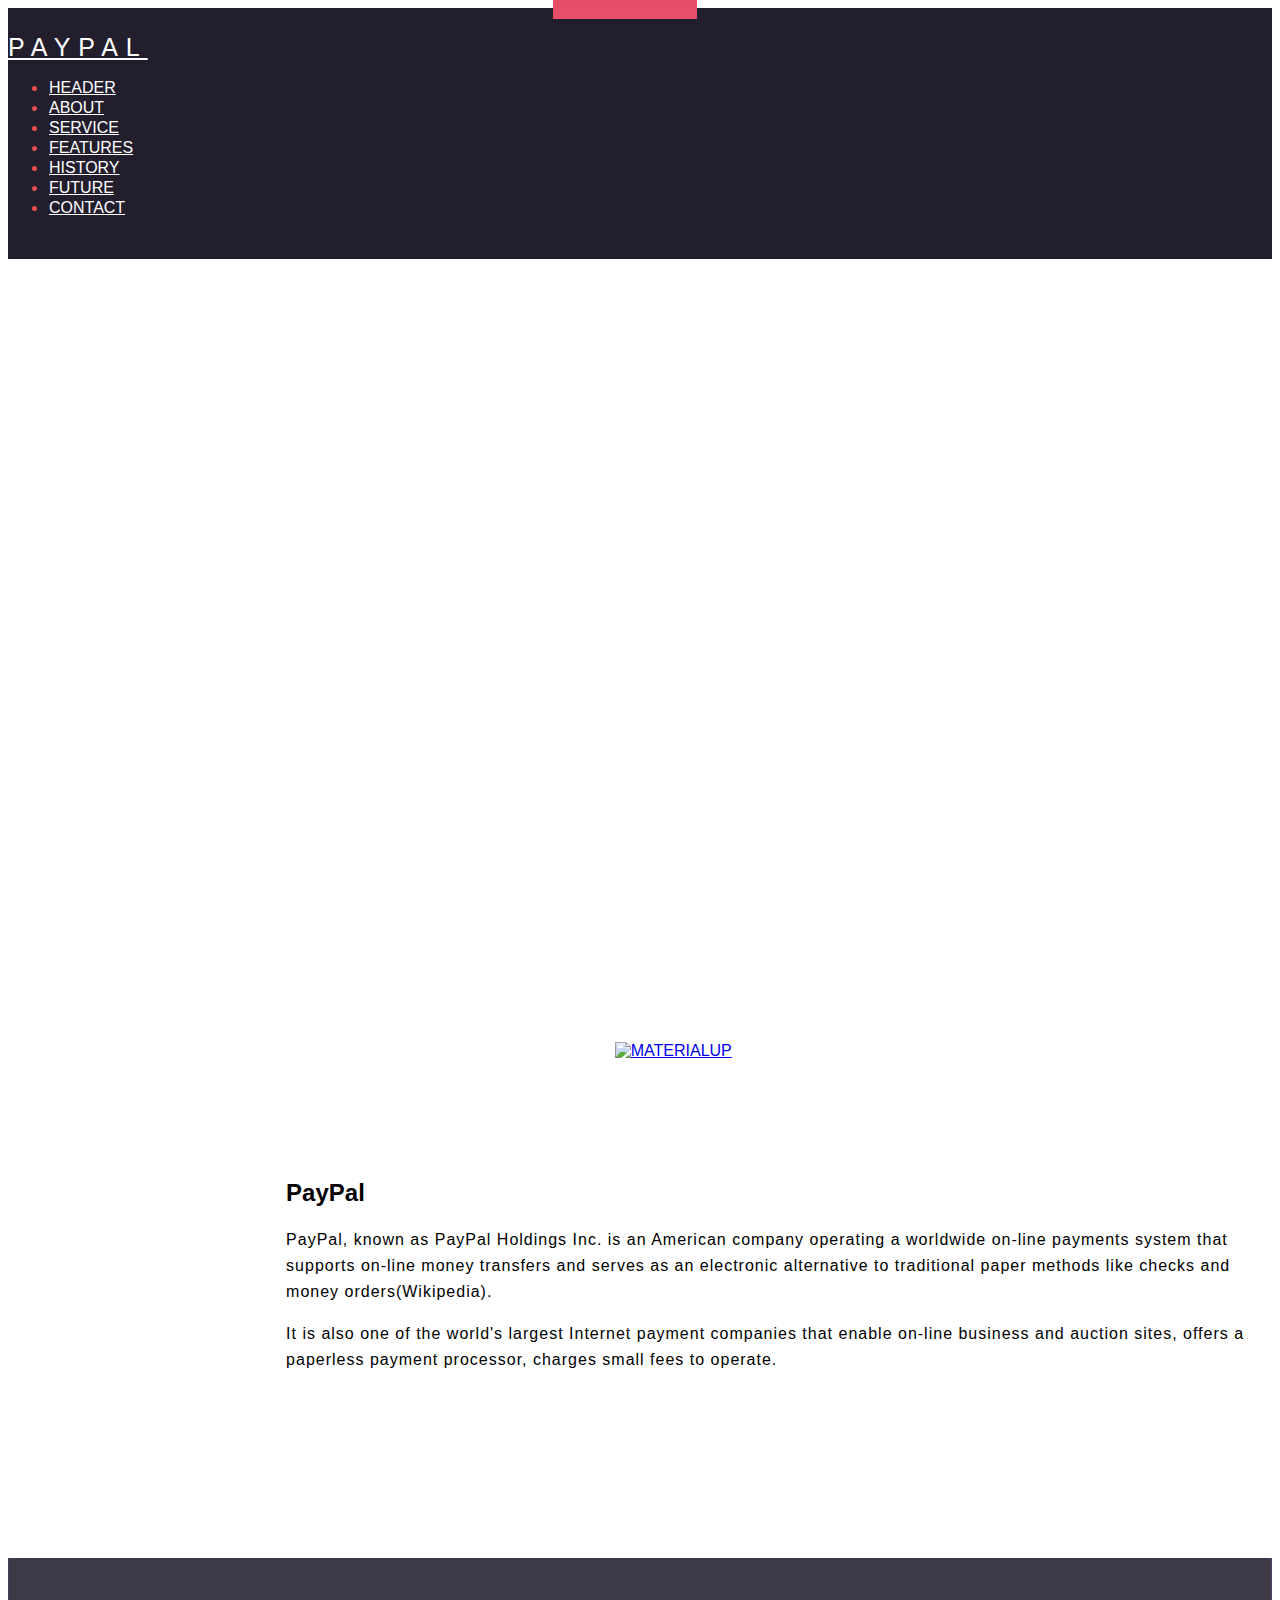
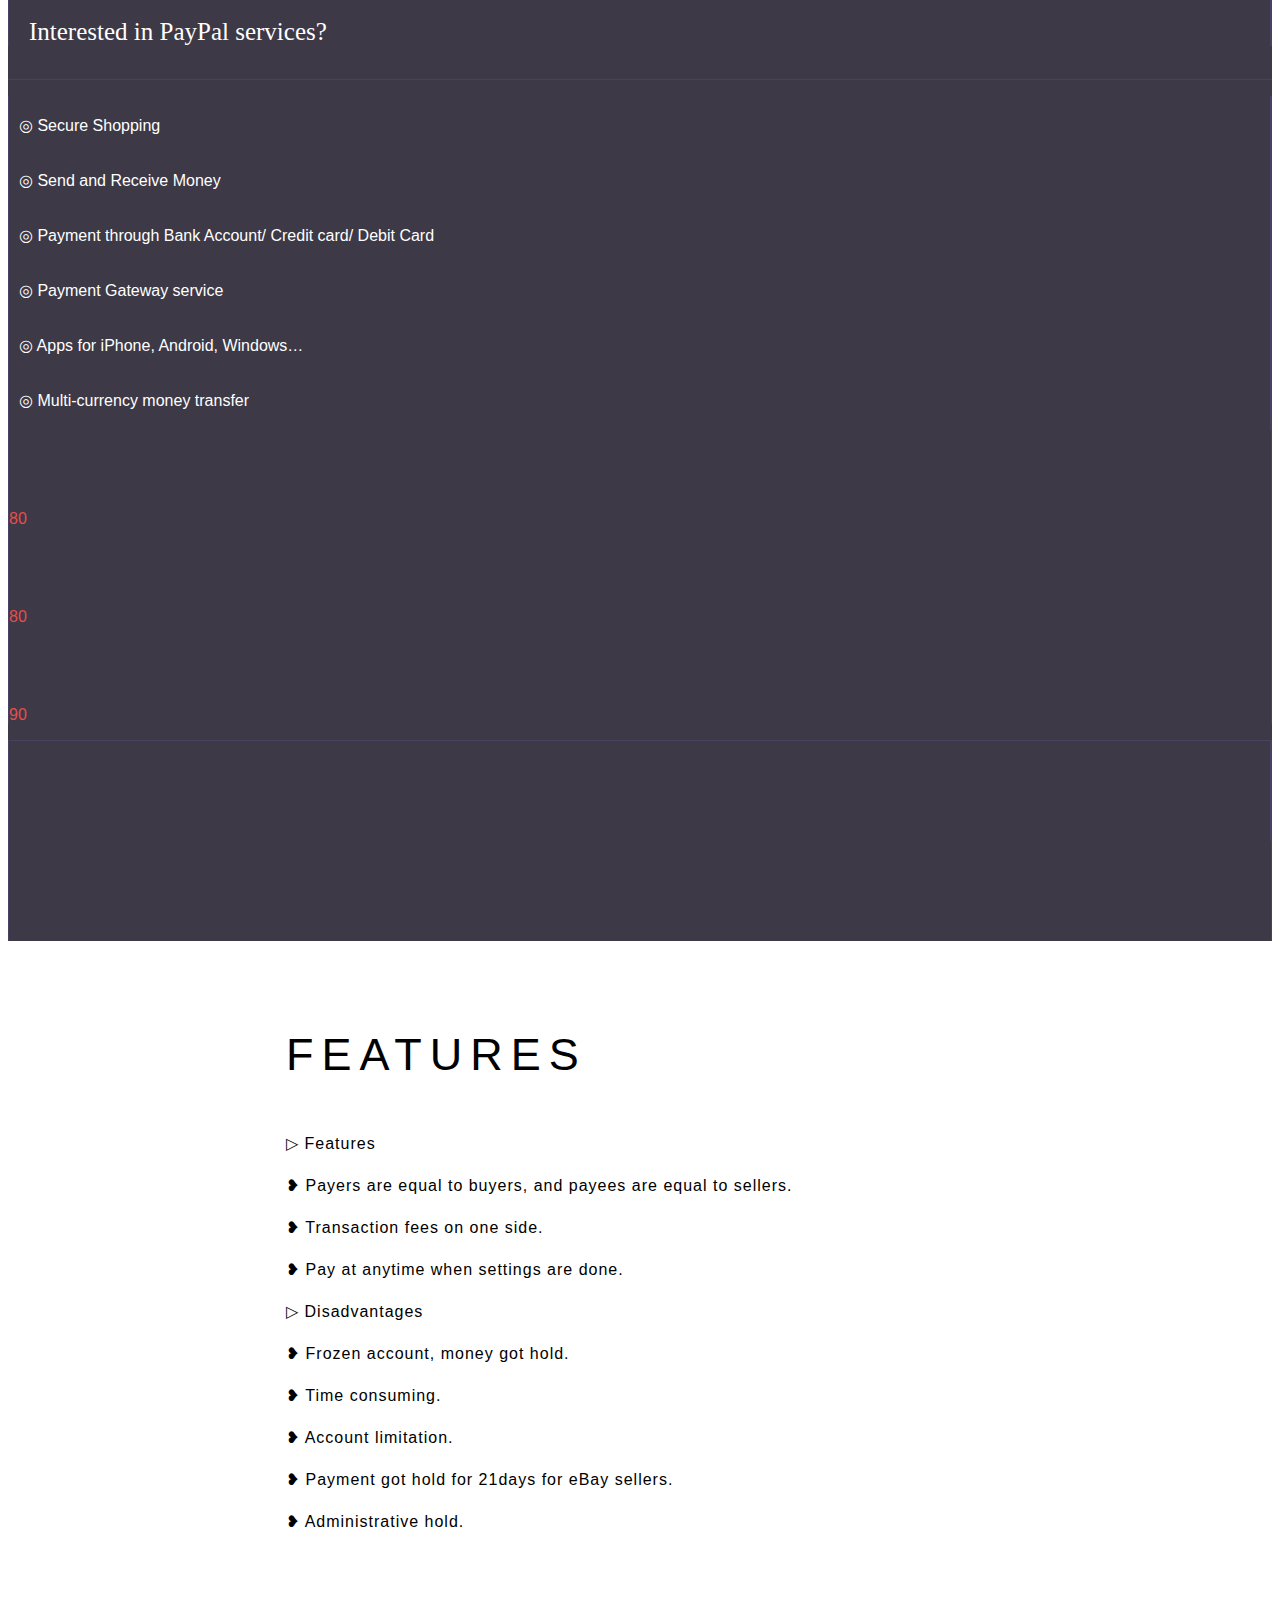
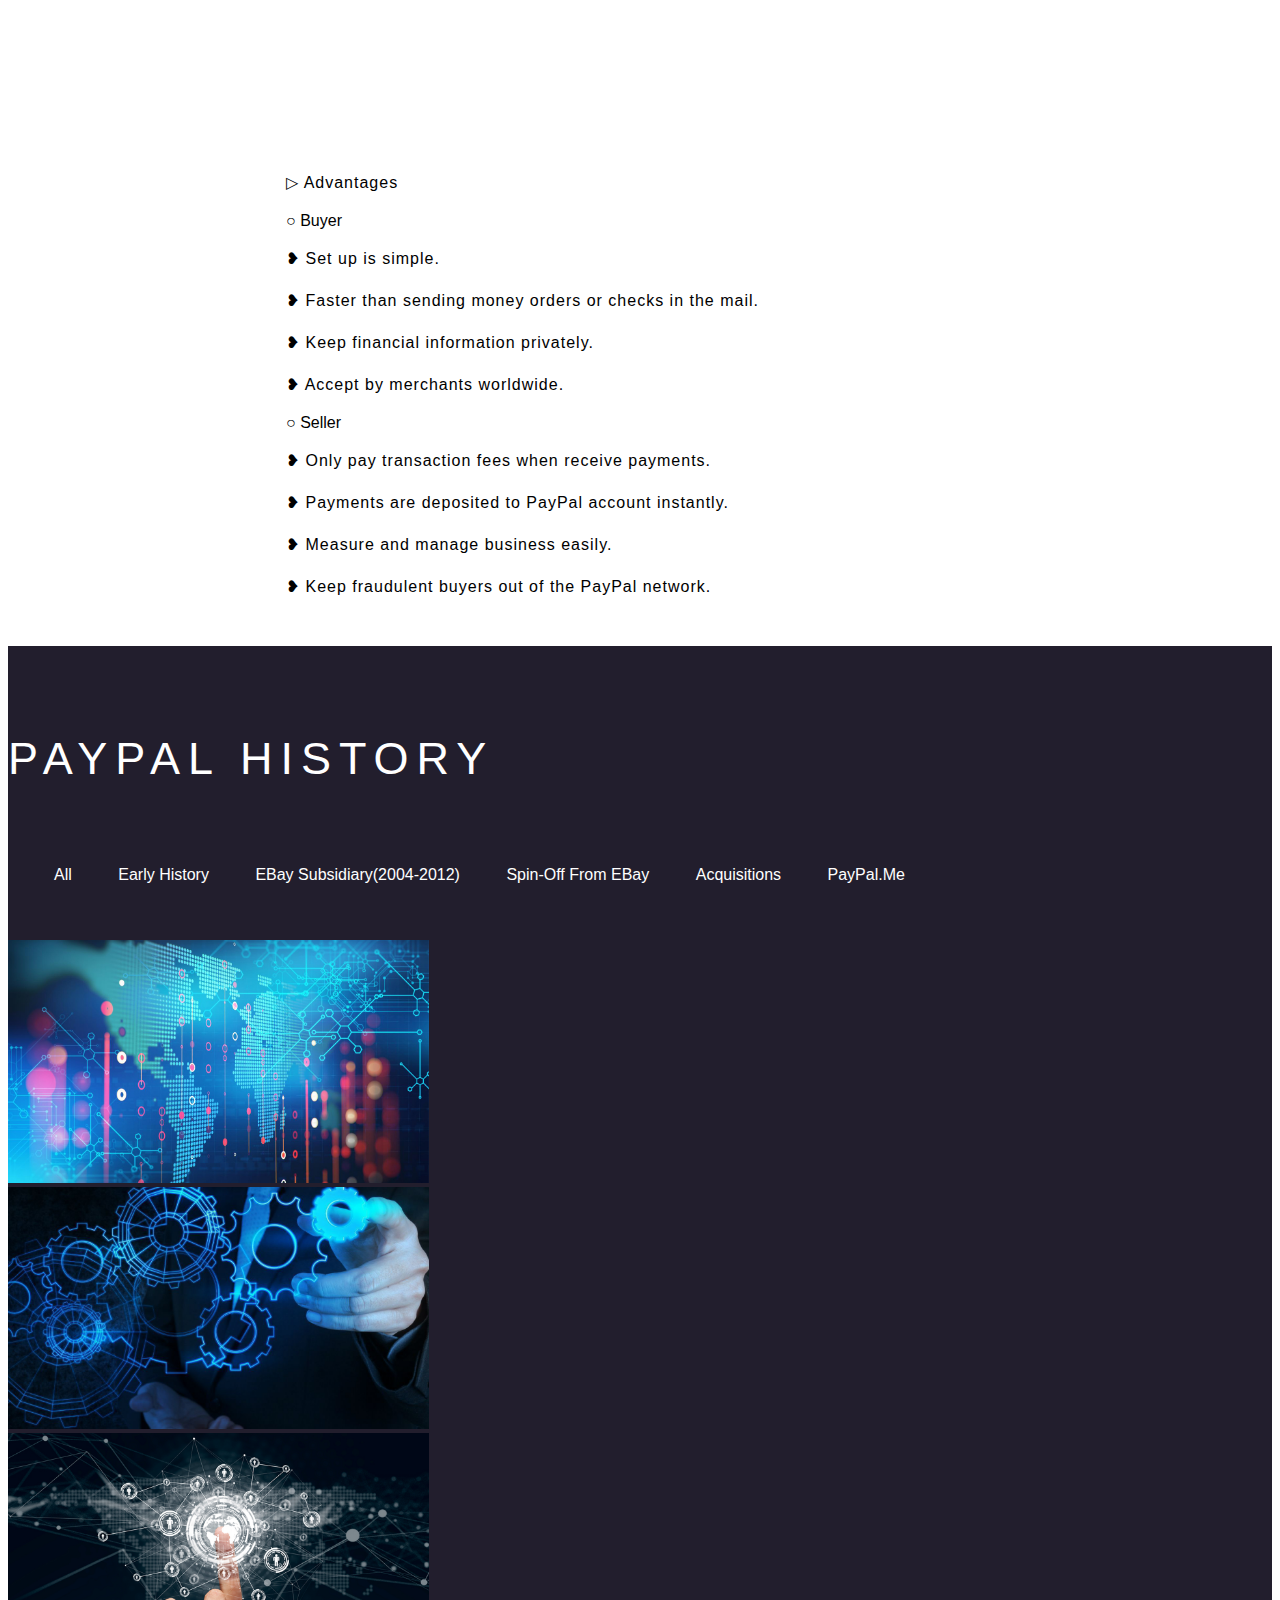
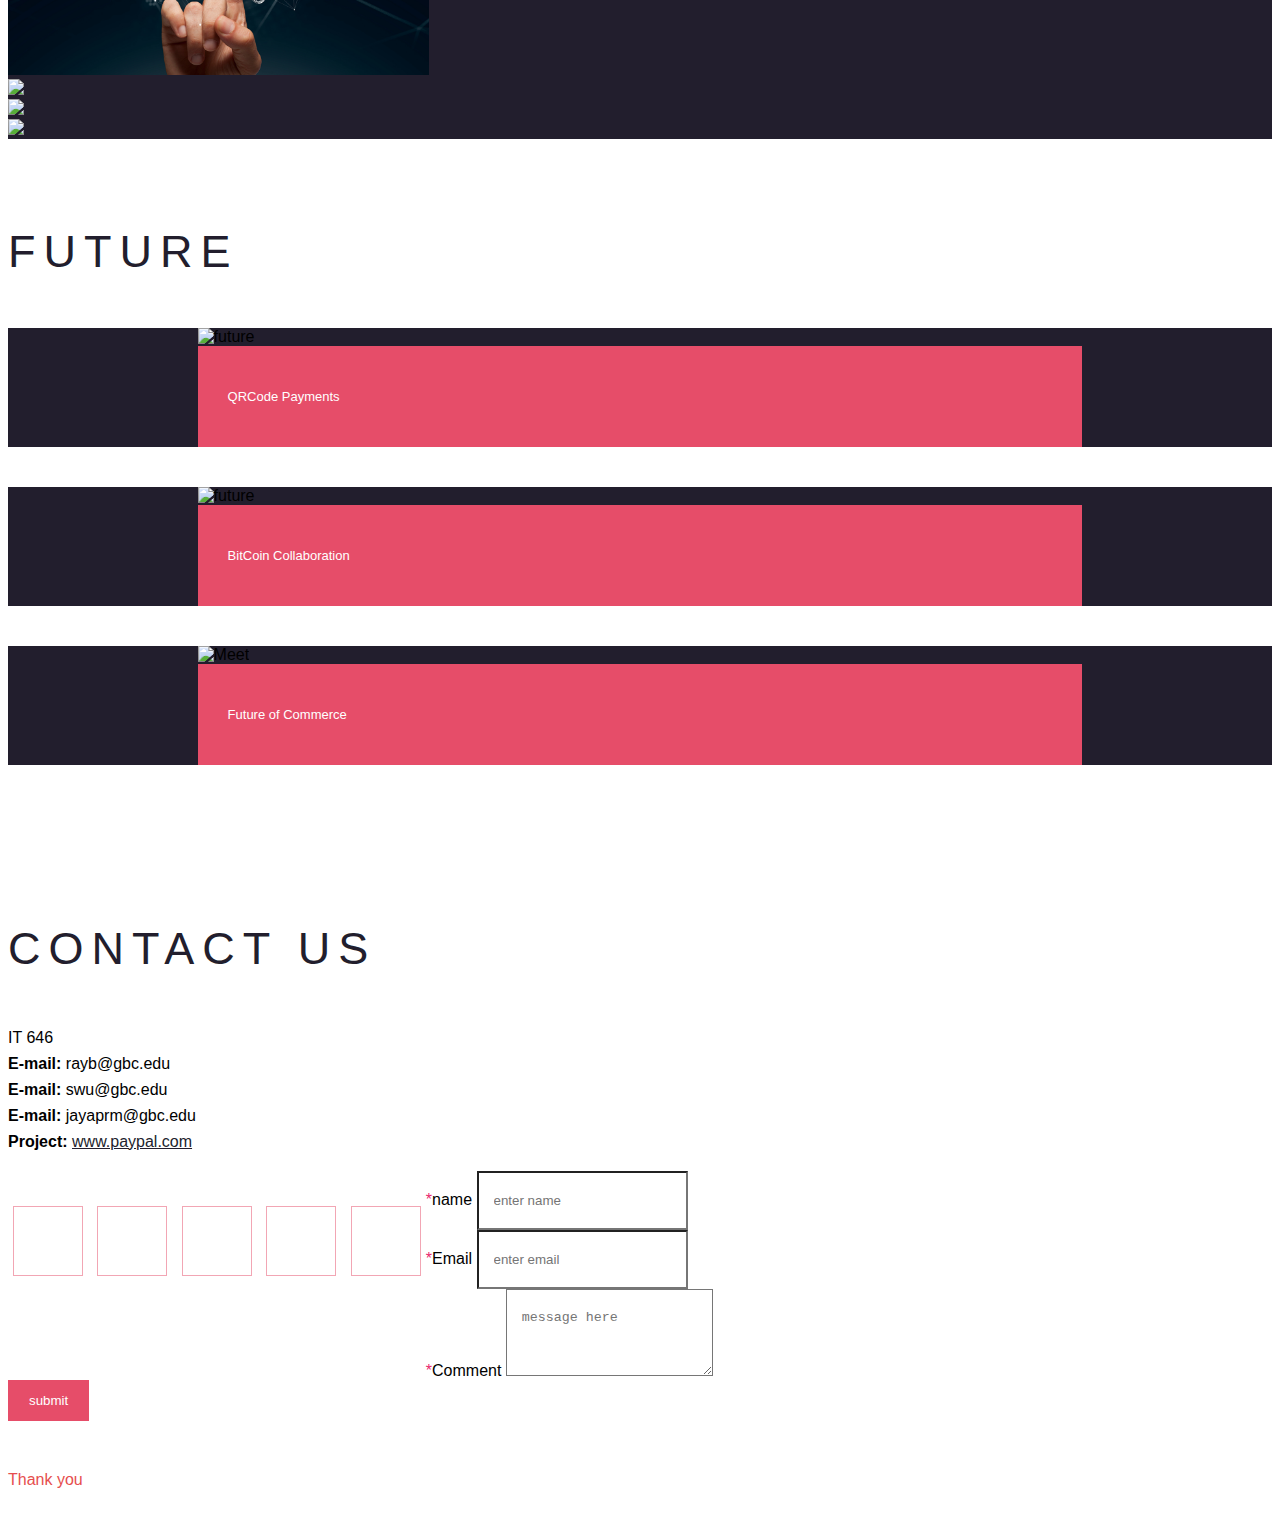
==== commit 888b3b2c: "Update index.html" ====
--- a/index.html
+++ b/index.html
@@ -403,10 +403,8 @@
                                         <img src="images/f_01.jpg" alt="future">
                                     </div> <!-- /.meet-single-item -->
                                     <div class="future-item-content custom-white wow bounceInUp animated">
-                                        <h6 class="future-item-name">Point One</h6>
-                                        <p class="future-item-sub custom-black">QR Code</p>
-                                        <p class="future-item-about">
-                                            PayPal Pay
+                                       <p class="future-item-about">
+                                            QRCode Payments
                                         </p>
                                     </div> <!-- /.meet-item-content -->
                                 </div> <!-- /.meet-item -->
@@ -419,8 +417,6 @@
                                         <img src="images/f_02.jpg" alt="future">
                                     </div> <!-- /.meet-single-item -->
                                     <div class="future-item-content custom-white wow bounceInUp animated">
-                                        <h6 class="future-item-name">Point Two</h6>
-                                        <p class="future-item-sub custom-black">paypal</p>
                                         <p class="future-item-about">
                                             BitCoin Collaboration
                                         </p>
@@ -435,10 +431,8 @@
                                     <img src="images/f_03.jpg" alt="Meet">
                                     </div> <!-- /.meet-single-item -->
                                     <div class="future-item-content custom-white wow bounceInUp animated">
-                                        <h6 class="future-item-name">Point Three</h6>
-                                        <p class="future-item-sub custom-black">paypal</p>
                                         <p class="future-item-about">
-                                            type here
+                                            Future of Commerce
                                         </p>
                                     </div> <!-- /.meet-item-content -->
                                 </div> <!-- /.meet-item -->
